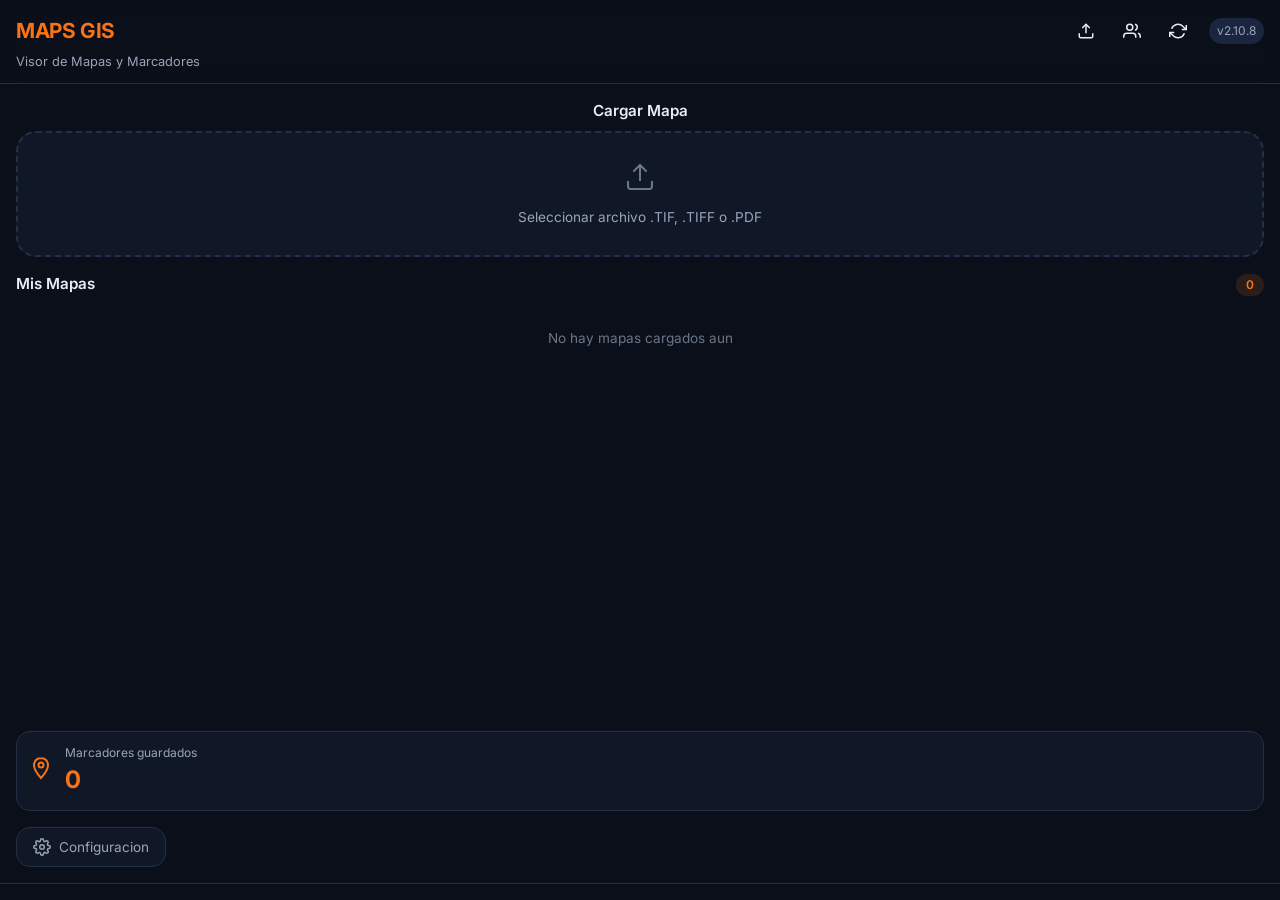
==== index.html @ 2ebc833a "v2.10.8: badge del marcador, re-estampado de foto LSM y gestion de campos desde el formulario Tres c" ====
<!DOCTYPE html>
<html lang="es">
<head>
  <meta charset="UTF-8">
  <meta name="viewport" content="width=device-width, initial-scale=1.0, maximum-scale=1.0, user-scalable=no">
  <meta name="theme-color" content="#0a0f1a">
  <meta name="apple-mobile-web-app-capable" content="yes">
  <meta name="apple-mobile-web-app-status-bar-style" content="black-translucent">
  <title>MAPS GIS - Visor de Mapas</title>

  <!-- Leaflet CSS -->
  <link rel="stylesheet" href="https://unpkg.com/leaflet@1.9.4/dist/leaflet.css" />

  <!-- Google Fonts: Inter -->
  <link rel="preconnect" href="https://fonts.googleapis.com">
  <link rel="preconnect" href="https://fonts.gstatic.com" crossorigin>
  <link rel="stylesheet" href="https://fonts.googleapis.com/css2?family=Inter:wght@300;400;500;600;700;800&display=swap">

  <!-- App CSS -->
  <link rel="stylesheet" href="css/styles.css?v=2.10.8">

  <!-- PWA Manifest -->
  <link rel="manifest" href="manifest.json">
  <link rel="icon" type="image/svg+xml" href="data:image/svg+xml,<svg xmlns='http://www.w3.org/2000/svg' viewBox='0 0 100 100'><text y='.9em' font-size='90'>🗺️</text></svg>">
  <link rel="preload" as="image" href="assets/logo_lab_chino_PNG.png?v=2.10.8">
</head>
<body>

  <!-- ==================== PANTALLA HOME ==================== -->
  <div id="home-screen" class="screen active">
    <header class="app-header">
      <div class="header-top">
        <h1>MAPS GIS</h1>
        <div class="header-actions">
          <button id="btn-sync" class="icon-btn" title="Sincronizar" style="margin-right:4px;">
            <svg viewBox="0 0 24 24" width="18" height="18" fill="none" stroke="currentColor" stroke-width="2">
              <path d="M21 15v4a2 2 0 01-2 2H5a2 2 0 01-2-2v-4"/><path d="M17 8l-5-5-5 5"/><path d="M12 3v12"/>
            </svg>
            <span id="sync-pending-badge" class="badge hidden" style="position:absolute;top:-2px;right:-2px;font-size:10px;min-width:16px;height:16px;padding:0;">0</span>
          </button>
          <button id="btn-admin" class="icon-btn" title="Admin" style="margin-right:4px;">
            <svg viewBox="0 0 24 24" width="18" height="18" fill="none" stroke="currentColor" stroke-width="2">
              <path d="M17 21v-2a4 4 0 00-4-4H5a4 4 0 00-4 4v2"/><circle cx="9" cy="7" r="4"/><path d="M23 21v-2a4 4 0 00-3-3.87M16 3.13a4 4 0 010 7.75"/>
            </svg>
          </button>
          <button id="btn-update-app" class="icon-btn" title="Actualizar aplicacion" style="margin-right:8px;">
            <svg viewBox="0 0 24 24" width="18" height="18" fill="none" stroke="currentColor" stroke-width="2">
              <path d="M23 4v6h-6"/><path d="M1 20v-6h6"/><path d="M3.51 9a9 9 0 0114.85-3.36L23 10M1 14l4.64 4.36A9 9 0 0020.49 15"/>
            </svg>
          </button>
          <span id="app-version-badge" style="font-size:0.75rem;color:var(--text-secondary);padding:4px 8px;background:var(--bg-tertiary);border-radius:999px;">v2.10.8</span>
        </div>
      </div>
      <p class="subtitle">Visor de Mapas y Marcadores</p>
    </header>

    <main class="home-content">
      <!-- Seccion de carga de archivos -->
      <section class="upload-section">
        <h2>Cargar Mapa</h2>
        <label for="map-input" class="upload-btn" id="upload-label">
          <span class="upload-icon">
            <svg viewBox="0 0 24 24" width="32" height="32" fill="none" stroke="currentColor" stroke-width="1.5">
              <path d="M21 15v4a2 2 0 01-2 2H5a2 2 0 01-2-2v-4M17 8l-5-5-5 5M12 3v12"/>
            </svg>
          </span>
          <span class="upload-text">Seleccionar archivo .TIF, .TIFF o .PDF</span>
        </label>
        <input type="file" id="map-input" accept=".tif,.tiff,.pdf" hidden>
        <div id="upload-progress" class="progress-bar hidden">
          <div class="progress-fill"></div>
          <span class="progress-text">Cargando...</span>
        </div>
      </section>

      <!-- Lista de mapas guardados -->
      <section class="maps-section">
        <div class="section-header">
          <h2>Mis Mapas</h2>
          <span id="maps-count" class="count-badge">0</span>
        </div>
        <div id="maps-list" class="maps-list">
          <p class="empty-msg">No hay mapas cargados aun</p>
        </div>
      </section>

      <!-- Resumen de marcadores -->
      <section class="summary-section">
        <div class="summary-card">
          <div class="summary-icon">
            <svg viewBox="0 0 24 24" width="24" height="24" fill="none" stroke="currentColor" stroke-width="2">
              <path d="M12 2C8.13 2 5 5.13 5 9c0 5.25 7 13 7 13s7-7.75 7-13c0-3.87-3.13-7-7-7z"/>
              <circle cx="12" cy="9" r="2.5"/>
            </svg>
          </div>
          <div class="summary-info">
            <span class="summary-label">Marcadores guardados</span>
            <span id="markers-count" class="summary-value">0</span>
          </div>
        </div>
      </section>

      <!-- Configuración Local -->
      <section class="sync-section">
        <button id="btn-config" class="btn-sync-home">
          <svg viewBox="0 0 24 24" width="18" height="18" fill="none" stroke="currentColor" stroke-width="2">
            <circle cx="12" cy="12" r="3"/>
            <path d="M19.4 15a1.65 1.65 0 00.33 1.82l.06.06a2 2 0 010 2.83 2 2 0 01-2.83 0l-.06-.06a1.65 1.65 0 00-1.82-.33 1.65 1.65 0 00-1 1.51V21a2 2 0 01-2 2 2 2 0 01-2-2v-.09A1.65 1.65 0 009 19.4a1.65 1.65 0 00-1.82.33l-.06.06a2 2 0 01-2.83 0 2 2 0 010-2.83l.06-.06A1.65 1.65 0 004.68 15a1.65 1.65 0 00-1.51-1H3a2 2 0 01-2-2 2 2 0 012-2h.09A1.65 1.65 0 004.6 9a1.65 1.65 0 00-.33-1.82l-.06-.06a2 2 0 010-2.83 2 2 0 012.83 0l.06.06A1.65 1.65 0 009 4.68a1.65 1.65 0 001-1.51V3a2 2 0 012-2 2 2 0 012 2v.09a1.65 1.65 0 001 1.51 1.65 1.65 0 001.82-.33l.06-.06a2 2 0 012.83 0 2 2 0 010 2.83l-.06.06a1.65 1.65 0 00-.33 1.82V9a1.65 1.65 0 001.51 1H21a2 2 0 012 2 2 2 0 01-2 2h-.09a1.65 1.65 0 00-1.51 1z"/>
          </svg>
          Configuracion
        </button>
      </section>
    </main>

    <footer class="app-footer">
      <span id="storage-info"></span>
    </footer>
  </div>

  <!-- ==================== PANTALLA MAPA ==================== -->
  <div id="map-screen" class="screen">
    <!-- Header del mapa -->
    <header class="map-header">
      <button id="btn-back" class="icon-btn" title="Volver">
        <svg viewBox="0 0 24 24" width="24" height="24" fill="none" stroke="currentColor" stroke-width="2">
          <path d="M19 12H5M12 19l-7-7 7-7"/>
        </svg>
      </button>
      <h2 id="map-title">Mapa</h2>
      <button id="btn-mode-toggle" class="mode-toggle" title="Cambiar modo">
        <span id="mode-label" class="mode-label">QC</span>
      </button>
      <button id="btn-tracks-panel" class="icon-btn" title="Recorridos">
        <svg viewBox="0 0 24 24" width="22" height="22" fill="none" stroke="currentColor" stroke-width="2">
          <path d="M3 17h6l3-10h9"/>
          <circle cx="6" cy="17" r="2"/>
          <circle cx="18" cy="7" r="2"/>
        </svg>
      </button>
      <button id="btn-markers-panel" class="icon-btn" title="Marcadores">
        <svg viewBox="0 0 24 24" width="22" height="22" fill="none" stroke="currentColor" stroke-width="2">
          <path d="M9 6h11M9 12h11M9 18h11M5 6h.01M5 12h.01M5 18h.01"/>
        </svg>
        <span id="marker-count-badge" class="badge hidden">0</span>
      </button>
      <span id="rotation-indicator" class="rotation-indicator hidden" title="Rotación actual">0°</span>
      <button id="btn-theme" class="icon-btn" title="Cambiar tema">
        <svg viewBox="0 0 24 24" width="22" height="22" fill="none" stroke="currentColor" stroke-width="2">
          <circle cx="12" cy="12" r="5"/><path d="M12 1v2M12 21v2M4.22 4.22l1.42 1.42M18.36 18.36l1.42 1.42M1 12h2M21 12h2M4.22 19.78l1.42-1.42M18.36 5.64l1.42-1.42"/>
        </svg>
      </button>
    </header>

    <!-- Contenedor del mapa Leaflet -->
    <div id="map-container">
      <div id="map"></div>

      <!-- Panel de coordenadas -->
      <div id="coords-panel" class="coords-panel">
        <div class="coord-row">
          <span class="coord-label">PSAD56 UTM 17S</span>
          <span id="coord-source" class="coord-source">GPS</span>
        </div>
        <div class="coord-values">
          <span id="coord-norte">N: ---</span>
          <span id="coord-este">E: ---</span>
          <span id="coord-altura">Z: ---</span>
        </div>
        <div class="coord-values coord-wgs84">
          <span id="coord-lat">Lat: ---</span>
          <span id="coord-lng">Lon: ---</span>
          <span id="coord-accuracy">Prec: ---</span>
        </div>
        <div id="track-status-text" class="track-status hidden"></div>
      </div>

      <!-- Barra de escala -->
      <div id="scale-bar" class="scale-bar"></div>

      <!-- Crosshair para ingreso preciso en medicion (movil) -->
      <div id="measurement-crosshair" class="measurement-crosshair hidden">
        <div class="crosshair-h"></div>
        <div class="crosshair-v"></div>
        <div class="crosshair-dot"></div>
      </div>

      <!-- Crosshair para colocar marcador en el centro del mapa -->
      <div id="marker-crosshair" class="measurement-crosshair hidden">
        <div class="crosshair-h"></div>
        <div class="crosshair-v"></div>
        <div class="crosshair-dot"></div>
      </div>

      <!-- Panel flotante de medicion -->
      <div id="measurement-panel" class="measurement-panel hidden">
        <div class="measurement-header">
          <span class="measurement-title">Medicion</span>
          <button id="btn-close-measurement" class="icon-btn" title="Cerrar">
            <svg viewBox="0 0 24 24" width="16" height="16" fill="none" stroke="currentColor" stroke-width="2">
              <path d="M18 6L6 18M6 6l12 12"/>
            </svg>
          </button>
        </div>
        <div class="measurement-type">
          <button id="btn-measure-distance" class="measurement-type-btn active" data-type="distance">Distancia</button>
          <button id="btn-measure-area" class="measurement-type-btn" data-type="area">Area</button>
        </div>
        <div class="measurement-result">
          <span id="measurement-value">0 m</span>
          <span id="measurement-secondary" class="measurement-secondary"></span>
        </div>
        <div class="measurement-actions">
          <button id="btn-measure-add-point" class="btn-sm btn-primary measurement-add-point" title="Agregar punto en el crosshair">Agregar</button>
          <button id="btn-measure-finish" class="btn-sm btn-primary" title="Terminar medicion">Terminar</button>
          <button id="btn-measure-undo" class="btn-sm btn-secondary" title="Deshacer ultimo punto" disabled>Deshacer</button>
          <button id="btn-measure-clear" class="btn-sm btn-secondary" title="Borrar medicion">Borrar</button>
        </div>
        <p class="measurement-hint">Toca el mapa para agregar puntos. Arrastra los puntos para ajustar. Doble tap para terminar.</p>
        <div id="measurement-points-list" class="measurement-points-list hidden"></div>
      </div>

      <!-- Barra flotante: colocar marcador en el centro (crosshair) -->
      <div id="marker-place-bar" class="marker-place-bar hidden">
        <button id="btn-place-here" class="btn-sm btn-primary" title="Colocar marcador en el centro del mapa">Colocar aquí</button>
      </div>

      <!-- Botones flotantes del mapa -->
      <div class="map-controls">
        <!-- Mi ubicacion -->
        <button id="btn-location" class="map-btn" title="Mi ubicacion">
          <svg viewBox="0 0 24 24" width="24" height="24" fill="none" stroke="currentColor" stroke-width="2">
            <circle cx="12" cy="12" r="3"/><path d="M12 2v4M12 18v4M2 12h4M18 12h4"/>
          </svg>
        </button>

        <!-- Centrar mapa -->
        <button id="btn-center" class="map-btn" title="Centrar en mapa">
          <svg viewBox="0 0 24 24" width="24" height="24" fill="none" stroke="currentColor" stroke-width="2">
            <circle cx="12" cy="12" r="10"/><circle cx="12" cy="12" r="3"/><path d="M12 2v4M12 18v4M2 12h4M18 12h4"/>
          </svg>
        </button>

        <!-- Buscar por coordenadas -->
        <button id="btn-go-to-coords" class="map-btn" title="Buscar por coordenadas">
          <svg viewBox="0 0 24 24" width="24" height="24" fill="none" stroke="currentColor" stroke-width="2">
            <circle cx="12" cy="12" r="10"/><path d="M12 8v8M8 12h8"/><circle cx="12" cy="12" r="2"/>
          </svg>
        </button>

        <!-- Medir distancia/area -->
        <button id="btn-measure" class="map-btn" title="Medir distancia o area">
          <svg viewBox="0 0 24 24" width="24" height="24" fill="none" stroke="currentColor" stroke-width="2">
            <path d="M3 6h18M3 12h18M3 18h18" opacity="0.3"/>
            <path d="M2 22L22 2"/>
            <path d="M16 2h6v6"/>
            <path d="M2 16v6h6"/>
          </svg>
        </button>

        <!-- Añadir marcador -->
        <button id="btn-add-marker" class="map-btn map-btn-primary" title="Añadir marcador">
          <svg viewBox="0 0 24 24" width="24" height="24" fill="none" stroke="currentColor" stroke-width="2">
            <path d="M12 2C8.13 2 5 5.13 5 9c0 5.25 7 13 7 13s7-7.75 7-13c0-3.87-3.13-7-7-7z"/>
            <circle cx="12" cy="9" r="2.5"/>
          </svg>
        </button>

        <!-- Exportar ZIP -->
        <button id="btn-export" class="map-btn" title="Exportar marcadores ZIP">
          <svg viewBox="0 0 24 24" width="24" height="24" fill="none" stroke="currentColor" stroke-width="2">
            <path d="M21 15v4a2 2 0 01-2 2H5a2 2 0 01-2-2v-4M7 10l5 5 5-5M12 15V3"/>
          </svg>
        </button>

        <!-- Recorridos / Tracking -->
        <button id="btn-track" class="map-btn" title="Iniciar recorrido">
          <svg viewBox="0 0 24 24" width="24" height="24" fill="none" stroke="currentColor" stroke-width="2">
            <circle cx="12" cy="12" r="3"/>
            <path d="M12 2v4M12 18v4M2 12h4M18 12h4"/>
            <path d="M3 17l5-5 4 4 8-8"/>
          </svg>
        </button>

        <!-- Calibrar mapa -->
        <button id="btn-calibrate" class="map-btn" title="Calibrar mapa" style="display:none;">
          <svg viewBox="0 0 24 24" width="24" height="24" fill="none" stroke="currentColor" stroke-width="2">
            <circle cx="12" cy="12" r="3"/>
            <path d="M12 2v3M12 19v3M2 12h3M19 12h3M4.93 4.93l2.12 2.12M16.95 16.95l2.12 2.12M4.93 19.07l2.12-2.12M16.95 7.05l2.12-2.12"/>
          </svg>
        </button>

        <!-- Resetear rotación visual -->
        <button id="btn-reset-rotation" class="map-btn" title="Volver al norte (0°)">
          <svg viewBox="0 0 24 24" width="24" height="24" fill="none" stroke="currentColor" stroke-width="2">
            <path d="M12 2L12 12M12 2L8 6M12 2L16 6" stroke-linecap="round" stroke-linejoin="round"/>
            <circle cx="12" cy="12" r="9"/>
          </svg>
        </button>
      </div>
    </div>
  </div>

  <!-- ==================== PANEL LATERAL DE MARCADORES ==================== -->
  <div id="markers-panel" class="side-panel hidden">
    <div class="panel-header">
      <h3>Marcadores</h3>
      <button id="btn-close-panel" class="icon-btn">
        <svg viewBox="0 0 24 24" width="24" height="24" fill="none" stroke="currentColor" stroke-width="2">
          <path d="M18 6L6 18M6 6l12 12"/>
        </svg>
      </button>
    </div>

    <!-- Buscador -->
    <div class="panel-search">
      <input type="text" id="marker-search" placeholder="Buscar marcador..." autocomplete="off">
    </div>

    <!-- Lista de marcadores -->
    <div id="markers-list-container" class="panel-content">
      <p class="empty-msg">No hay marcadores guardados</p>
    </div>

    <!-- Acciones del panel -->
    <div class="panel-actions">
      <button id="btn-export-panel" class="btn-full">
        <svg viewBox="0 0 24 24" width="18" height="18" fill="none" stroke="currentColor" stroke-width="2">
          <path d="M21 15v4a2 2 0 01-2 2H5a2 2 0 01-2-2v-4M7 10l5 5 5-5M12 15V3"/>
        </svg>
        Exportar ZIP
      </button>
    </div>
  </div>

  <!-- ==================== PANEL LATERAL DE RECORRIDOS ==================== -->
  <div id="tracks-panel" class="side-panel hidden">
    <div class="panel-header">
      <h3>Recorridos</h3>
      <button id="btn-close-tracks-panel" class="icon-btn">
        <svg viewBox="0 0 24 24" width="24" height="24" fill="none" stroke="currentColor" stroke-width="2">
          <path d="M18 6L6 18M6 6l12 12"/>
        </svg>
      </button>
    </div>

    <!-- Lista de recorridos -->
    <div id="tracks-list-container" class="panel-content">
      <p class="empty-msg">No hay recorridos guardados</p>
    </div>

    <!-- Acciones del panel -->
    <div class="panel-actions">
      <p class="track-hint">Los recorridos se guardan localmente y no se sincronizan.</p>
    </div>
  </div>

  <!-- ==================== MODALES ==================== -->

  <!-- Modal para crear/editar marcador -->
  <div id="marker-modal" class="modal hidden">
    <div class="modal-content">
      <h3 id="marker-modal-title">Nuevo Marcador</h3>
      <p id="marker-coords-display"></p>

      <div class="form-group autocomplete-wrap">
        <label for="marker-name">Nombre *</label>
        <input type="text" id="marker-name" placeholder="Nombre del punto" maxlength="50" autocomplete="off">
        <ul id="marker-name-suggestions" class="autocomplete-list hidden"></ul>
      </div>

      <div class="form-group">
        <label for="marker-description">Descripcion</label>
        <textarea id="marker-description" placeholder="Notas u observaciones..." maxlength="200" rows="3"></textarea>
      </div>

      <div class="form-group">
        <label>Categoria</label>
        <div id="category-selector" class="category-selector">
          <button class="category-btn active" data-color="red" title="Rojo">
            <span class="cat-dot" style="background:#ef4444;"></span>
          </button>
          <button class="category-btn" data-color="blue" title="Azul">
            <span class="cat-dot" style="background:#3b82f6;"></span>
          </button>
          <button class="category-btn" data-color="green" title="Verde">
            <span class="cat-dot" style="background:#4caf50;"></span>
          </button>
          <button class="category-btn" data-color="yellow" title="Amarillo">
            <span class="cat-dot" style="background:#f59e0b;"></span>
          </button>
          <button class="category-btn" data-color="orange" title="Naranja">
            <span class="cat-dot" style="background:#f97316;"></span>
          </button>
          <button class="category-btn" data-color="purple" title="Morado">
            <span class="cat-dot" style="background:#a78bfa;"></span>
          </button>
        </div>
      </div>

      <div class="form-group">
        <label>Fotos (max. 2)</label>
        <div class="photo-section">
          <div class="photo-grid" id="photo-grid">
            <!-- Las fotos se insertan aquí dinamicamente -->
          </div>
          <button type="button" id="btn-add-photo" class="btn-photo">
            <svg viewBox="0 0 24 24" width="18" height="18" fill="none" stroke="currentColor" stroke-width="2">
              <path d="M23 19a2 2 0 01-2 2H3a2 2 0 01-2-2V8a2 2 0 012-2h4l2-3h6l2 3h4a2 2 0 012 2z"/>
              <circle cx="12" cy="13" r="4"/>
            </svg>
            Tomar o subir foto
          </button>
          <input type="file" id="photo-input" accept="image/*" capture="environment" hidden>
        </div>
      </div>

      <div class="modal-actions">
        <button id="btn-cancel-marker" class="btn-secondary">Cancelar</button>
        <button id="btn-save-marker" class="btn-primary">Guardar</button>
      </div>
    </div>
  </div>

  <!-- Modal detalle de marcador -->
  <div id="marker-detail-modal" class="modal hidden">
    <div class="modal-content">
      <div class="detail-header">
        <div id="detail-marker-icon" class="detail-icon"></div>
        <div>
          <h3 id="detail-marker-name"></h3>
          <span id="detail-marker-date" class="detail-date"></span>
        </div>
      </div>

      <div class="detail-body">
        <div class="detail-row">
          <span class="detail-label">Categoria</span>
          <span id="detail-marker-category"></span>
        </div>
        <div class="detail-row">
          <span class="detail-label">Norte (PSAD56)</span>
          <span id="detail-marker-norte" class="detail-value"></span>
        </div>
        <div class="detail-row">
          <span class="detail-label">Este (PSAD56)</span>
          <span id="detail-marker-este" class="detail-value"></span>
        </div>
        <div class="detail-row">
          <span class="detail-label">Latitud (WGS84)</span>
          <span id="detail-marker-lat" class="detail-value"></span>
        </div>
        <div class="detail-row">
          <span class="detail-label">Longitud (WGS84)</span>
          <span id="detail-marker-lng" class="detail-value"></span>
        </div>
        <div id="detail-description-row" class="detail-row detail-description">
          <span class="detail-label">Descripcion</span>
          <p id="detail-marker-description"></p>
        </div>
        <div id="detail-photos-row" class="detail-row detail-photos">
          <span class="detail-label">Fotos</span>
          <div id="detail-marker-photos" class="detail-photo-grid"></div>
        </div>
      </div>

      <div class="modal-actions">
        <button id="btn-edit-marker" class="btn-secondary">Editar</button>
        <button id="btn-delete-marker" class="btn-primary btn-danger">Eliminar</button>
        <button id="btn-close-detail" class="btn-primary">Cerrar</button>
      </div>
    </div>
  </div>

  <!-- Modal preview de foto recien tomada -->
  <div id="photo-preview-modal" class="modal hidden">
    <div class="modal-content modal-photo-preview">
      <div class="photo-preview-header">
        <h3 id="photo-preview-title">Vista previa</h3>
        <button id="btn-close-photo-preview" class="icon-btn">
          <svg viewBox="0 0 24 24" width="24" height="24" fill="none" stroke="currentColor" stroke-width="2">
            <path d="M18 6L6 18M6 6l12 12"/>
          </svg>
        </button>
      </div>
      <div class="photo-preview-body">
        <img id="photo-preview-img" src="" alt="Vista previa">
      </div>
      <div class="photo-preview-actions">
        <button id="btn-delete-photo-preview" class="btn-primary btn-danger">Eliminar</button>
        <button id="btn-retake-photo-preview" class="btn-secondary">Retomar</button>
        <button id="btn-accept-photo-preview" class="btn-primary">Aceptar</button>
      </div>
    </div>
  </div>

  <!-- Modal de confirmacion para eliminar mapa -->
  <div id="delete-map-modal" class="modal hidden">
    <div class="modal-content">
      <h3>Eliminar Mapa</h3>
      <p id="delete-map-msg">Estas seguro de eliminar este mapa?</p>
      <div class="modal-actions">
        <button id="btn-cancel-delete" class="btn-secondary">Cancelar</button>
        <button id="btn-confirm-delete" class="btn-primary btn-danger">Eliminar</button>
      </div>
    </div>
  </div>

  <!-- Modal de georreferenciacion de PDF -->
  <div id="georef-modal" class="modal hidden">
    <div class="modal-content modal-georef">
      <h3>Georreferenciar PDF</h3>
      <p class="georef-info" id="georef-info-text">Se intentaran detectar las coordenadas automaticamente. Si no se detectan, ingresa las coordenadas de las 4 esquinas.</p>

      <!-- Preview del PDF -->
      <div id="pdf-preview-container" class="pdf-preview">
        <canvas id="pdf-preview-canvas"></canvas>
      </div>

      <!-- Coordenadas de esquinas -->
      <div class="georef-grid">
        <div class="georef-corner">
          <span class="corner-label">Esquina Superior Izquierda</span>
          <div class="coord-inputs">
            <input type="number" id="georef-tl-e" placeholder="Este (E)" step="any">
            <input type="number" id="georef-tl-n" placeholder="Norte (N)" step="any">
          </div>
        </div>
        <div class="georef-corner">
          <span class="corner-label">Esquina Superior Derecha</span>
          <div class="coord-inputs">
            <input type="number" id="georef-tr-e" placeholder="Este (E)" step="any">
            <input type="number" id="georef-tr-n" placeholder="Norte (N)" step="any">
          </div>
        </div>
        <div class="georef-corner">
          <span class="corner-label">Esquina Inferior Izquierda</span>
          <div class="coord-inputs">
            <input type="number" id="georef-bl-e" placeholder="Este (E)" step="any">
            <input type="number" id="georef-bl-n" placeholder="Norte (N)" step="any">
          </div>
        </div>
        <div class="georef-corner">
          <span class="corner-label">Esquina Inferior Derecha</span>
          <div class="coord-inputs">
            <input type="number" id="georef-br-e" placeholder="Este (E)" step="any">
            <input type="number" id="georef-br-n" placeholder="Norte (N)" step="any">
          </div>
        </div>
      </div>

      <!-- CRS selector -->
      <div class="form-group">
        <label>Sistema de coordenadas de entrada</label>
        <select id="georef-crs" class="crs-select">
          <option value="EPSG:24877" selected>PSAD56 UTM 17S (EPSG:24877)</option>
          <option value="EPSG:4326">WGS84 Lat/Lon (EPSG:4326)</option>
        </select>
      </div>

      <!-- Datum selector -->
      <div class="form-group">
        <label>Datum de coordenadas geográficas (lat/lon)</label>
        <select id="georef-datum" class="crs-select">
          <option value="auto" selected>Automático (según PDF)</option>
          <option value="WGS84">WGS84</option>
          <option value="PSAD56">PSAD56 (geográfico)</option>
        </select>
        <small class="form-help">Si el PDF parece desfasado respecto a Avenza, prueba cambiar a PSAD56.</small>
      </div>

      <div class="modal-actions">
        <button id="btn-cancel-georef" class="btn-secondary">Cancelar</button>
        <button id="btn-apply-georef" class="btn-primary">Aplicar y Cargar</button>
      </div>
    </div>
  </div>

  <!-- Modal de exportacion ZIP -->
  <div id="export-modal" class="modal hidden">
    <div class="modal-content">
      <h3>Exportar Marcadores</h3>
      <p class="export-info">Selecciona el rango de fechas a exportar. Se generara un ZIP con un Excel y las fotos.</p>

      <div class="form-group">
        <label class="export-option">
          <input type="radio" name="export-type" value="today" checked>
          <span>Solo los de hoy (<span id="export-today-date"></span>)</span>
        </label>
        <label class="export-option">
          <input type="radio" name="export-type" value="range">
          <span>Rango de fechas</span>
        </label>
      </div>

      <div id="export-range-fields" class="export-range hidden">
        <div class="form-group">
          <label for="export-date-from">Desde</label>
          <input type="date" id="export-date-from">
        </div>
        <div class="form-group">
          <label for="export-date-to">Hasta</label>
          <input type="date" id="export-date-to">
        </div>
      </div>

      <div class="export-summary" id="export-summary">
        <span id="export-count">0</span> marcadores encontrados
      </div>

      <div class="modal-actions">
        <button id="btn-cancel-export" class="btn-secondary">Cancelar</button>
        <button id="btn-confirm-export" class="btn-primary">Exportar ZIP</button>
      </div>
    </div>
  </div>

  <!-- ==================== MODAL SELECCION TIPO DE MARCADOR ==================== -->
  <div id="marker-type-modal" class="modal hidden">
    <div class="modal-content">
      <h3>Tipo de Marcador</h3>
      <p class="type-info">Selecciona el tipo de marcador que deseas agregar</p>
      <div class="marker-type-selector">
        <button id="btn-type-qc" class="marker-type-card">
          <span class="type-icon">
            <svg viewBox="0 0 24 24" width="32" height="32" fill="none" stroke="currentColor" stroke-width="1.5">
              <path d="M12 2C8.13 2 5 5.13 5 9c0 5.25 7 13 7 13s7-7.75 7-13c0-3.87-3.13-7-7-7z"/>
              <circle cx="12" cy="9" r="2.5"/>
            </svg>
          </span>
          <span class="type-title">QC</span>
          <span class="type-desc">Control de Calidad</span>
        </button>
        <button id="btn-type-lsm" class="marker-type-card">
          <span class="type-icon">
            <svg viewBox="0 0 24 24" width="32" height="32" fill="none" stroke="currentColor" stroke-width="1.5">
              <path d="M14 2H6a2 2 0 00-2 2v16a2 2 0 002 2h12a2 2 0 002-2V8zM14 2v6h6"/>
              <path d="M16 13H8M16 17H8M10 9H8"/>
            </svg>
          </span>
          <span class="type-title">LSM</span>
          <span class="type-desc">Laboratorio de Suelos y Materiales</span>
        </button>
      </div>
      <div class="modal-actions">
        <button id="btn-cancel-type" class="btn-secondary">Cancelar</button>
      </div>
    </div>
  </div>

  <!-- ==================== MODAL SELECCION DE COLOCACION DE MARCADOR ==================== -->
  <div id="marker-placement-modal" class="modal hidden">
    <div class="modal-content">
      <h3>Colocar marcador</h3>
      <p class="type-info">¿Dónde deseas colocar el marcador?</p>
      <div class="marker-type-selector">
        <button id="btn-place-crosshair" class="marker-type-card">
          <span class="type-icon">
            <svg viewBox="0 0 24 24" width="32" height="32" fill="none" stroke="currentColor" stroke-width="1.5">
              <circle cx="12" cy="12" r="7"/>
              <path d="M12 2v4M12 18v4M2 12h4M18 12h4"/>
            </svg>
          </span>
          <span class="type-title">Crosshair</span>
          <span class="type-desc">Mover el mapa y colocar en el centro</span>
        </button>
        <button id="btn-place-gps" class="marker-type-card">
          <span class="type-icon">
            <svg viewBox="0 0 24 24" width="32" height="32" fill="none" stroke="currentColor" stroke-width="1.5">
              <path d="M12 2C8.13 2 5 5.13 5 9c0 5.25 7 13 7 13s7-7.75 7-13c0-3.87-3.13-7-7-7z"/>
              <circle cx="12" cy="9" r="2.5"/>
            </svg>
          </span>
          <span class="type-title">Mi ubicación</span>
          <span class="type-desc">Usar la posición GPS actual</span>
        </button>
      </div>
      <div class="modal-actions">
        <button id="btn-cancel-placement" class="btn-secondary">Cancelar</button>
      </div>
    </div>
  </div>

  <!-- ==================== MODAL BUSCAR POR COORDENADAS ==================== -->
  <div id="go-to-coords-modal" class="modal hidden">
    <div class="modal-content">
      <h3>Buscar Punto</h3>
      <p class="type-info">Ingresa coordenadas PSAD56 (EPSG:24877) para ubicar un punto</p>
      <div class="form-group">
        <label for="goto-norte">Norte (m)</label>
        <input type="number" id="goto-norte" placeholder="9605912" step="1" inputmode="decimal">
      </div>
      <div class="form-group">
        <label for="goto-este">Este (m)</label>
        <input type="number" id="goto-este" placeholder="780401" step="1" inputmode="decimal">
      </div>
      <div class="form-group">
        <label>Tipo de marcador</label>
        <div class="goto-type-selector">
          <button id="btn-goto-qc" class="goto-type-btn active" data-type="qc">QC</button>
          <button id="btn-goto-lsm" class="goto-type-btn" data-type="lsm">LSM</button>
        </div>
      </div>
      <div class="modal-actions">
        <button id="btn-cancel-goto" class="btn-secondary">Cancelar</button>
        <button id="btn-confirm-goto" class="btn-primary">Buscar</button>
      </div>
    </div>
  </div>

  <!-- ==================== MODAL LOGIN LSM ==================== -->
  <div id="lsm-login-modal" class="modal hidden">
    <div class="modal-content">
      <h3>Acceso LSM</h3>
      <p class="login-info">Ingresa tu identificador para registrar muestras</p>
      <div class="form-group">
        <label for="lsm-nickname">Nickname</label>
        <input type="text" id="lsm-nickname" placeholder="Tu nombre de usuario" maxlength="30" autocomplete="off">
      </div>
      <div class="form-group">
        <label for="lsm-password">Contrasena</label>
        <input type="password" id="lsm-password" placeholder="Contrasena" maxlength="10" value="354">
      </div>
      <div class="modal-actions">
        <button id="btn-cancel-lsm-login" class="btn-secondary">Cancelar</button>
        <button id="btn-confirm-lsm-login" class="btn-primary">Ingresar</button>
      </div>
    </div>
  </div>

  <!-- ==================== MODAL MARCADOR LSM ==================== -->
  <div id="lsm-marker-modal" class="modal hidden">
    <div class="modal-content modal-lsm">
      <h3 id="lsm-modal-title">Nueva Muestra LSM</h3>
      <p id="lsm-coords-display"></p>

      <div class="form-group">
        <label for="lsm-semana-laboratorio">Semana Laboratorio</label>
        <input type="text" id="lsm-semana-laboratorio" placeholder="Ej: 2619" readonly>
      </div>

      <div class="form-group">
        <div class="form-label-row">
          <label for="lsm-tipo-material">Tipo de Material</label>
          <button type="button" class="btn-manage-field" data-config-key="tipo_material" title="Gestionar opciones" aria-label="Gestionar opciones de Tipo de Material">
            <svg viewBox="0 0 24 24" width="14" height="14" fill="none" stroke="currentColor" stroke-width="2"><path d="M12 20h9"></path><path d="M16.5 3.5a2.121 2.121 0 013 3L7 19l-4 1 1-4 12.5-12.5z"></path></svg>
          </button>
        </div>
        <select id="lsm-tipo-material" class="crs-select"></select>
      </div>

      <div class="form-group autocomplete-wrap">
        <label for="lsm-nombre-muestra">Nombre de Muestra *</label>
        <input type="text" id="lsm-nombre-muestra" placeholder="Nombre de la muestra" maxlength="50" autocomplete="off">
        <ul id="lsm-name-suggestions" class="autocomplete-list hidden"></ul>
      </div>

      <div class="form-group">
        <div class="form-label-row">
          <label for="lsm-localizacion">Localizacion</label>
          <button type="button" class="btn-manage-field" data-config-key="localizacion" title="Gestionar opciones" aria-label="Gestionar opciones de Localizacion">
            <svg viewBox="0 0 24 24" width="14" height="14" fill="none" stroke="currentColor" stroke-width="2"><path d="M12 20h9"></path><path d="M16.5 3.5a2.121 2.121 0 013 3L7 19l-4 1 1-4 12.5-12.5z"></path></svg>
          </button>
        </div>
        <select id="lsm-localizacion" class="crs-select"></select>
      </div>

      <div class="form-group">
        <div class="form-label-row">
          <label for="lsm-fuente">Fuente</label>
          <button type="button" class="btn-manage-field" data-config-key="fuente" title="Gestionar opciones" aria-label="Gestionar opciones de Fuente">
            <svg viewBox="0 0 24 24" width="14" height="14" fill="none" stroke="currentColor" stroke-width="2"><path d="M12 20h9"></path><path d="M16.5 3.5a2.121 2.121 0 013 3L7 19l-4 1 1-4 12.5-12.5z"></path></svg>
          </button>
        </div>
        <select id="lsm-fuente" class="crs-select"></select>
      </div>

      <div class="form-group">
        <div class="form-label-row">
          <label>Ensayos</label>
          <button type="button" class="btn-manage-field" data-config-key="ensayos" title="Gestionar opciones" aria-label="Gestionar opciones de Ensayos">
            <svg viewBox="0 0 24 24" width="14" height="14" fill="none" stroke="currentColor" stroke-width="2"><path d="M12 20h9"></path><path d="M16.5 3.5a2.121 2.121 0 013 3L7 19l-4 1 1-4 12.5-12.5z"></path></svg>
          </button>
        </div>
        <div id="lsm-ensayos-group" class="checkbox-group"></div>
      </div>

      <div class="form-group">
        <label>Categoria</label>
        <div id="lsm-category-selector" class="category-selector">
          <button class="category-btn active" data-color="red" title="Rojo">
            <span class="cat-dot" style="background:#ef4444;"></span>
          </button>
          <button class="category-btn" data-color="blue" title="Azul">
            <span class="cat-dot" style="background:#3b82f6;"></span>
          </button>
          <button class="category-btn" data-color="green" title="Verde">
            <span class="cat-dot" style="background:#4caf50;"></span>
          </button>
          <button class="category-btn" data-color="yellow" title="Amarillo">
            <span class="cat-dot" style="background:#f59e0b;"></span>
          </button>
          <button class="category-btn" data-color="orange" title="Naranja">
            <span class="cat-dot" style="background:#f97316;"></span>
          </button>
          <button class="category-btn" data-color="purple" title="Morado">
            <span class="cat-dot" style="background:#a78bfa;"></span>
          </button>
        </div>
      </div>

      <div class="form-group">
        <label>Fotos (max. 2)</label>
        <div class="photo-section">
          <div class="photo-grid" id="lsm-photo-grid"></div>
          <button type="button" id="btn-lsm-add-photo" class="btn-photo">
            <svg viewBox="0 0 24 24" width="18" height="18" fill="none" stroke="currentColor" stroke-width="2">
              <path d="M23 19a2 2 0 01-2 2H3a2 2 0 01-2-2V8a2 2 0 012-2h4l2-3h6l2 3h4a2 2 0 012 2z"/>
              <circle cx="12" cy="13" r="4"/>
            </svg>
            Tomar o subir foto
          </button>
          <input type="file" id="lsm-photo-input" accept="image/*" capture="environment" hidden>
        </div>
      </div>

      <div class="modal-actions">
        <button id="btn-cancel-lsm-marker" class="btn-secondary">Cancelar</button>
        <button id="btn-save-lsm-marker" class="btn-primary">Guardar</button>
      </div>
    </div>
  </div>

  <!-- ==================== MODAL NOMBRE DE RECORRIDO ==================== -->
  <div id="track-name-modal" class="modal hidden">
    <div class="modal-content">
      <h3>Nuevo recorrido</h3>
      <p class="login-info">Ingresa un nombre para identificar el recorrido.</p>
      <div class="form-group">
        <label for="track-name-input">Nombre del recorrido</label>
        <input type="text" id="track-name-input" placeholder="Ej: Inspeccion DRT" maxlength="50" autocomplete="off">
      </div>
      <div class="modal-actions">
        <button id="btn-cancel-track-name" class="btn-secondary">Cancelar</button>
        <button id="btn-confirm-track-name" class="btn-primary">Iniciar</button>
      </div>
    </div>
  </div>

  <!-- ==================== MODAL SETUP DISPOSITIVO ==================== -->
  <div id="device-setup-modal" class="modal hidden">
    <div class="modal-content">
      <h3>Bienvenido a MAPS GIS</h3>
      <p class="login-info">Ingresa un nombre para identificar este dispositivo. Solo se pedira una vez.</p>
      <div class="form-group">
        <label for="device-name-input">Nombre del dispositivo / Usuario</label>
        <input type="text" id="device-name-input" placeholder="Ej: Juan Perez, Tablet-01" maxlength="30" autocomplete="off">
      </div>
      <div class="modal-actions">
        <button id="btn-save-device-name" class="btn-primary">Guardar y continuar</button>
      </div>
    </div>
  </div>

  <!-- ==================== MODAL LOGIN ADMIN ==================== -->
  <div id="admin-login-modal" class="modal hidden">
    <div class="modal-content">
      <h3>Acceso Admin</h3>
      <p class="login-info">Ingresa la contrasena de administrador</p>
      <div class="form-group">
        <label for="admin-password">Contrasena</label>
        <input type="password" id="admin-password" placeholder="Contrasena" maxlength="20" autocomplete="off">
      </div>
      <div class="modal-actions">
        <button id="btn-cancel-admin-login" class="btn-secondary">Cancelar</button>
        <button id="btn-confirm-admin-login" class="btn-primary">Ingresar</button>
      </div>
    </div>
  </div>

  <!-- ==================== MODAL PANEL ADMIN ==================== -->
  <div id="admin-panel-modal" class="modal hidden">
    <div class="modal-content modal-admin">
      <div class="admin-panel-header">
        <h3>Panel de Administracion</h3>
        <div class="admin-panel-actions">
          <button id="btn-admin-refresh" class="icon-btn" title="Recargar datos">
            <svg viewBox="0 0 24 24" width="20" height="20" fill="none" stroke="currentColor" stroke-width="2">
              <path d="M23 4v6h-6M1 20v-6h6"/><path d="M3.51 9a9 9 0 0114.85-3.36L23 10M1 14l4.64 4.36A9 9 0 0020.49 15"/>
            </svg>
          </button>
          <button id="btn-admin-export" class="icon-btn" title="Exportar Excel">
            <svg viewBox="0 0 24 24" width="20" height="20" fill="none" stroke="currentColor" stroke-width="2">
              <path d="M21 15v4a2 2 0 01-2 2H5a2 2 0 01-2-2v-4M7 10l5 5 5-5M12 15V3"/>
            </svg>
          </button>
          <button id="btn-admin-reset" class="icon-btn" title="Vaciar base de datos" style="color:#ef4444;">
            <svg viewBox="0 0 24 24" width="20" height="20" fill="none" stroke="currentColor" stroke-width="2">
              <path d="M3 6h18M19 6v14a2 2 0 01-2 2H7a2 2 0 01-2-2V6m3 0V4a2 2 0 012-2h4a2 2 0 012 2v2"/>
            </svg>
          </button>
          <button id="btn-admin-logout" class="icon-btn" title="Cerrar sesion">
            <svg viewBox="0 0 24 24" width="20" height="20" fill="none" stroke="currentColor" stroke-width="2">
              <path d="M9 21H5a2 2 0 01-2-2V5a2 2 0 012-2h4M16 17l5-5-5-5M21 12H9"/>
            </svg>
          </button>
          <button id="btn-close-admin-panel" class="icon-btn" title="Cerrar">
            <svg viewBox="0 0 24 24" width="24" height="24" fill="none" stroke="currentColor" stroke-width="2">
              <path d="M18 6L6 18M6 6l12 12"/>
            </svg>
          </button>
        </div>
      </div>

      <div class="admin-tabs">
        <button class="admin-tab-btn active" data-tab="mapa">Mapa</button>
        <button class="admin-tab-btn" data-tab="tabla">Tabla</button>
      </div>

      <!-- Tab Mapa -->
      <div class="admin-tab-content" data-tab="mapa">
        <div class="admin-map-selector" style="display:flex;gap:8px;margin-bottom:12px;">
          <select id="admin-map-select" class="crs-select" style="flex:1;">
            <option value="">-- Seleccionar mapa --</option>
          </select>
          <button id="btn-admin-load-map" class="btn-primary btn-sm">Cargar</button>
        </div>
        <div id="admin-map-container" style="height:50vh;border-radius:12px;margin-bottom:12px;"></div>
        <div class="admin-status"><span id="admin-map-count">0 puntos</span></div>
      </div>

      <!-- Tab Tabla -->
      <div class="admin-tab-content hidden" data-tab="tabla">
        <div class="admin-filters">
          <select id="admin-filter-type" class="crs-select" style="width:auto;">
            <option value="all">Todos</option>
            <option value="qc">QC</option>
            <option value="lsm">LSM</option>
          </select>
          <select id="admin-filter-user" class="crs-select" style="flex:1;min-width:140px;">
            <option value="">Todos los usuarios</option>
          </select>
          <div class="admin-filter-dates" style="display:flex;gap:6px;align-items:center;">
            <input type="date" id="admin-filter-date-from" title="Desde">
            <span style="color:var(--text-muted);font-size:0.8rem;">-</span>
            <input type="date" id="admin-filter-date-to" title="Hasta">
          </div>
          <label style="display:flex;align-items:center;gap:6px;white-space:nowrap;font-size:0.8rem;">
            <input type="checkbox" id="admin-filter-deleted"> Ver eliminados
          </label>
        </div>

        <div class="admin-mass-actions hidden" id="admin-mass-actions">
          <span id="admin-selected-count">0 seleccionados</span>
          <button id="btn-admin-export-selected" class="btn-primary btn-sm">Exportar seleccionados</button>
        </div>

        <div class="admin-table-wrapper">
          <table class="admin-table">
            <thead>
              <tr>
                <th style="width:36px;text-align:center;"><input type="checkbox" id="admin-select-all" title="Seleccionar todos visibles"></th>
                <th>Tipo</th>
                <th>Nombre</th>
                <th>Usuario</th>
                <th>Fecha</th>
                <th>Estado</th>
                <th>Coords</th>
              </tr>
            </thead>
            <tbody id="admin-table-body"></tbody>
          </table>
        </div>
        <div id="admin-detail-panel" class="admin-detail-panel">
          <p class="empty-msg">Selecciona un registro para ver detalles</p>
        </div>
      </div>
    </div>
  </div>

  <!-- ==================== MODAL CONFIGURACION (LOCAL) ==================== -->
  <div id="config-modal" class="modal hidden">
    <div class="modal-content modal-config">
      <div class="config-header">
        <h3>Configuracion</h3>
        <button id="btn-close-config" class="icon-btn">
          <svg viewBox="0 0 24 24" width="24" height="24" fill="none" stroke="currentColor" stroke-width="2">
            <path d="M18 6L6 18M6 6l12 12"/>
          </svg>
        </button>
      </div>
      <div class="config-stamp-section" id="config-stamp-section">
        <h4>Estampado de fotos LSM</h4>
        <div class="stamp-preview-wrap">
          <canvas id="stamp-preview-canvas" width="300" height="120"></canvas>
        </div>
        <div class="stamp-test-camera-row">
          <button type="button" id="btn-test-stamp-camera" class="btn-secondary btn-sm">
            <svg viewBox="0 0 24 24" width="16" height="16" fill="none" stroke="currentColor" stroke-width="2">
              <path d="M23 19a2 2 0 01-2 2H3a2 2 0 01-2-2V8a2 2 0 012-2h4l2-3h6l2 3h4a2 2 0 012 2z"/>
              <circle cx="12" cy="13" r="4"/>
            </svg>
            Probar con camara
          </button>
          <input type="file" id="test-stamp-photo-input" accept="image/*" capture="environment" hidden>
        </div>

        <div class="stamp-control">
          <label for="stamp-logo-size">Tamaño del logo (px)</label>
          <div class="stamp-control-row">
            <input type="range" id="stamp-logo-size" min="15" max="150" step="1" value="25">
            <input type="number" id="stamp-logo-size-number" min="15" max="150" value="25">
          </div>
        </div>

        <div class="stamp-control">
          <label for="stamp-font-size">Tamaño de fuente base (px)</label>
          <div class="stamp-control-row">
            <input type="range" id="stamp-font-size" min="12" max="80" step="1" value="30">
            <input type="number" id="stamp-font-size-number" min="12" max="80" value="30">
          </div>
        </div>
      </div>

      <div class="config-sections" id="config-sections"></div>
    </div>
  </div>

  <!-- Editor de opciones invocado desde el propio formulario LSM.
       Debe quedar despues de #lsm-marker-modal en el DOM para pintarse encima. -->
  <div id="inline-config-modal" class="modal hidden">
    <div class="modal-content modal-inline-config">
      <div class="config-header">
        <h3 id="inline-config-title">Gestionar opciones</h3>
        <button class="icon-btn" id="btn-close-inline-config" aria-label="Cerrar">
          <svg viewBox="0 0 24 24" width="24" height="24" fill="none" stroke="currentColor" stroke-width="2">
            <path d="M18 6L6 18M6 6l12 12"/>
          </svg>
        </button>
      </div>
      <div class="config-tag-list" id="inline-config-tag-list"></div>
      <div class="config-input-row">
        <input type="text" id="inline-config-input" placeholder="Nueva opcion..." maxlength="50" autocomplete="off">
        <button class="btn-add-config" id="btn-inline-config-add">Agregar</button>
      </div>
      <div class="modal-actions">
        <button class="btn-primary" id="btn-done-inline-config">Listo</button>
      </div>
    </div>
  </div>

  <!-- Toast de notificaciones -->
  <div id="toast" class="toast hidden"></div>

  <!-- ==================== SCRIPTS ==================== -->

  <!-- Leaflet JS -->
  <script defer src="https://unpkg.com/leaflet@1.9.4/dist/leaflet.js"></script>
  <script defer src="js/leaflet-rotate.js?v=2.10.8"></script>
  <script defer src="js/leaflet-rotate-patches.js?v=2.10.8"></script>

  <!-- Proj4js -->
  <script defer src="https://unpkg.com/proj4@2.9.2/dist/proj4.js"></script>

  <!-- GeoTIFF.js -->
  <script defer src="https://cdn.jsdelivr.net/npm/geotiff@2.1.3/dist-browser/geotiff.min.js"></script>

  <!-- GeoRaster -->
  <script defer src="https://cdn.jsdelivr.net/npm/georaster@1.6.0/dist/georaster.browser.bundle.min.js"></script>

  <!-- GeoRaster Layer for Leaflet -->
  <script defer src="https://cdn.jsdelivr.net/npm/georaster-layer-for-leaflet@3.10.0/dist/georaster-layer-for-leaflet.min.js"></script>

  <!-- PDF.js -->
  <script defer src="https://unpkg.com/pdfjs-dist@3.11.174/build/pdf.min.js"></script>

  <!-- SheetJS (Excel export) -->
  <script defer src="https://cdn.sheetjs.com/xlsx-0.20.1/package/dist/xlsx.full.min.js"></script>

  <!-- JSZip (ZIP export) -->
  <script defer src="https://cdnjs.cloudflare.com/ajax/libs/jszip/3.10.1/jszip.min.js"></script>

  <!-- FileSaver (Downloads) -->
  <script defer src="https://cdnjs.cloudflare.com/ajax/libs/FileSaver.js/2.0.5/FileSaver.min.js"></script>

  <!-- Piexif (EXIF read/write for stamped photos) -->
  <script defer src="https://cdn.jsdelivr.net/npm/piexifjs@1.0.6/piexif.min.js"></script>

  <!-- Storage Module (IndexedDB) -->
  <script defer src="js/storage.js?v=2.10.8"></script>

  <!-- PDF Processor -->
  <script defer src="js/pdf-processor.js?v=2.10.8"></script>

  <!-- App Main Logic -->
  <script defer src="js/app.js?v=2.10.8"></script>

  <!-- Sync Manager (Offline-first Supabase sync) -->
  <script defer src="js/sync-manager.js?v=2.10.8"></script>

  <!-- Admin Manager (Remote admin panel) -->
  <script defer src="js/admin-manager.js?v=2.10.8"></script>

  <!-- Service Worker Registration with forced updates -->
  <script>
    (function() {
      if (!('serviceWorker' in navigator)) return;

      let refreshing = false;

      // Detect when a new service worker takes control and reload the page
      navigator.serviceWorker.addEventListener('controllerchange', function() {
        if (refreshing) return;
        refreshing = true;
        console.log('[App] New service worker activated, reloading...');
        window.location.reload();
      });

      window.addEventListener('load', function() {
        navigator.serviceWorker.register('./sw.js')
          .then(function(reg) {
            console.log('[App] SW registered:', reg.scope);

            // Check for updates immediately
            reg.update();

            // If there's a waiting worker, force it to activate
            if (reg.waiting) {
              console.log('[App] SW waiting, forcing activation...');
              reg.waiting.postMessage({ type: 'SKIP_WAITING' });
              return;
            }

            // If there's an installing worker, wait for it to be ready
            if (reg.installing) {
              console.log('[App] SW installing...');
              trackInstalling(reg.installing);
              return;
            }

            // Listen for new updates
            reg.addEventListener('updatefound', function() {
              console.log('[App] SW update found');
              trackInstalling(reg.installing);
            });
          })
          .catch(function(err) {
            console.error('[App] SW registration failed:', err);
          });
      });

      function trackInstalling(worker) {
        worker.addEventListener('statechange', function() {
          console.log('[App] SW state changed to:', worker.state);
          if (worker.state === 'installed' && navigator.serviceWorker.controller) {
            // New version is waiting, force activation
            console.log('[App] New version installed, forcing activation...');
            worker.postMessage({ type: 'SKIP_WAITING' });
          }
        });
      }
    })();
  </script>
</body>
</html>
---- css/styles.css ----
/* ============================================
   MAPS GIS - Styles v2.9.0
   FO Maps-inspired friendly dark UI (navy + orange)
   Mobile-first, dark mode default, responsive
   ============================================ */

/* --- CSS Variables (Dark Mode Default) --- */
:root {
  --bg-primary: #0a0f1a;
  --bg-secondary: #101828;
  --bg-tertiary: #1a2540;
  --bg-card: #161b27;
  --bg-input: #0a0f1a;
  --text-primary: #e8ecf4;
  --text-secondary: #9aa4b8;
  --text-muted: #6b7686;
  --accent: #f97316;
  --accent-hover: #fb923c;
  --accent-active: #ea580c;
  --danger: #ef4444;
  --danger-hover: #f87171;
  --success: #4caf50;
  --warning: #f59e0b;
  --border: #233048;
  --shadow: rgba(0, 0, 0, 0.45);
  --modal-bg: rgba(4, 8, 16, 0.75);
  --header-bg: #0a0f1acc;
  --coords-bg: #101828e6;
  --toast-bg: #1a2540;
  --progress-bg: #233048;
  --progress-fill: #f97316;
  --btn-secondary-bg: #1a2540;
  --btn-secondary-hover: #233048;
  --panel-bg: #101828;
  --radius-sm: 10px;
  --radius-md: 14px;
  --radius-lg: 20px;
  --transition: 0.25s ease;

  /* Marker colors */
  --marker-red: #ef4444;
  --marker-blue: #3b82f6;
  --marker-green: #4caf50;
  --marker-yellow: #f59e0b;
  --marker-orange: #f97316;
  --marker-purple: #a78bfa;
}

input[readonly] {
  background: var(--bg-tertiary);
  color: var(--text-secondary);
  cursor: not-allowed;
}

/* --- Light Mode Variables --- */
body.light-mode {
  --bg-primary: #f6f8fb;
  --bg-secondary: #ffffff;
  --bg-tertiary: #eef1f6;
  --bg-card: #ffffff;
  --bg-input: #ffffff;
  --text-primary: #101828;
  --text-secondary: #475467;
  --text-muted: #98a2b3;
  --accent: #ea580c;
  --accent-hover: #f97316;
  --accent-active: #c2410c;
  --danger: #dc2626;
  --danger-hover: #b91c1c;
  --success: #2e7d32;
  --warning: #b45309;
  --border: #e2e8f0;
  --shadow: rgba(16, 24, 40, 0.12);
  --modal-bg: rgba(16, 24, 40, 0.5);
  --header-bg: #fffffff2;
  --coords-bg: #fffffff2;
  --toast-bg: #ffffff;
  --progress-bg: #e2e8f0;
  --progress-fill: #ea580c;
  --btn-secondary-bg: #eef1f6;
  --btn-secondary-hover: #e2e8f0;
  --panel-bg: #ffffff;
}

/* --- Base Reset & Typography --- */
*, *::before, *::after {
  box-sizing: border-box;
  margin: 0;
  padding: 0;
}

html {
  font-size: 16px;
  -webkit-text-size-adjust: 100%;
}

body {
  font-family: 'Inter', -apple-system, BlinkMacSystemFont, 'Segoe UI', Roboto, Oxygen, Ubuntu, Cantarell, sans-serif;
  background-color: var(--bg-primary);
  color: var(--text-primary);
  line-height: 1.5;
  overflow: hidden;
  height: 100vh;
  width: 100vw;
}

a {
  color: var(--accent);
  text-decoration: none;
}

button {
  cursor: pointer;
  border: none;
  background: none;
  color: inherit;
  font-family: inherit;
  font-size: inherit;
}

input, select, textarea {
  font-family: inherit;
  font-size: inherit;
}

img {
  max-width: 100%;
  height: auto;
}

.hidden {
  display: none !important;
}

/* --- Screen Container --- */
.screen {
  display: none;
  flex-direction: column;
  height: 100vh;
  width: 100vw;
  overflow: hidden;
}

.screen.active {
  display: flex;
}

/* --- App Header --- */
.app-header {
  background: var(--header-bg);
  backdrop-filter: blur(10px);
  padding: 12px 16px;
  border-bottom: 1px solid var(--border);
  z-index: 100;
}

.header-top {
  display: flex;
  justify-content: space-between;
  align-items: center;
}

.header-top h1 {
  font-size: 1.3rem;
  font-weight: 700;
  color: var(--accent);
  letter-spacing: -0.02em;
}

.header-actions {
  display: flex;
  align-items: center;
  gap: 4px;
}

.subtitle {
  font-size: 0.8rem;
  color: var(--text-secondary);
  margin-top: 2px;
}

.icon-btn {
  position: relative;
  width: 38px;
  height: 38px;
  display: flex;
  align-items: center;
  justify-content: center;
  border-radius: 50%;
  transition: all var(--transition);
}

.icon-btn:hover {
  background: var(--bg-tertiary);
}

.icon-btn:active {
  background: var(--accent-active);
}

/* --- Badge --- */
.badge {
  background: var(--danger);
  color: white;
  border-radius: 50%;
  font-size: 0.65rem;
  font-weight: 600;
  min-width: 16px;
  height: 16px;
  display: flex;
  align-items: center;
  justify-content: center;
  padding: 0 4px;
  line-height: 1;
}

/* --- Home Content --- */
.home-content {
  flex: 1;
  overflow-y: auto;
  padding: 16px;
  display: flex;
  flex-direction: column;
  gap: 16px;
}

/* --- Upload Section --- */
.upload-section {
  text-align: center;
}

.upload-section h2 {
  font-size: 0.95rem;
  font-weight: 600;
  margin-bottom: 8px;
  color: var(--text-primary);
}

.upload-btn {
  display: flex;
  flex-direction: column;
  align-items: center;
  gap: 8px;
  padding: 28px 16px;
  background: var(--bg-secondary);
  border: 2px dashed var(--border);
  border-radius: var(--radius-lg);
  cursor: pointer;
  transition: all var(--transition);
  color: var(--text-secondary);
}

.upload-btn:hover {
  border-color: var(--accent);
  color: var(--accent);
  background: rgba(249, 115, 22, 0.08);
}

.upload-btn:active {
  background: var(--accent-active);
  color: white;
}

.upload-icon {
  color: var(--text-muted);
}

.upload-text {
  font-size: 0.85rem;
}

/* --- Progress Bar --- */
.progress-bar {
  margin-top: 8px;
  background: var(--progress-bg);
  border-radius: var(--radius-sm);
  height: 4px;
  overflow: hidden;
  position: relative;
}

.progress-bar .progress-fill {
  background: var(--progress-fill);
  height: 100%;
  width: 0%;
  transition: width 0.3s ease;
}

.progress-bar .progress-text {
  position: absolute;
  right: 4px;
  top: -20px;
  font-size: 0.75rem;
  color: var(--text-secondary);
}

/* --- Maps List --- */
.maps-section {
  flex: 1;
}

.section-header {
  display: flex;
  justify-content: space-between;
  align-items: center;
  margin-bottom: 8px;
}

.section-header h2 {
  font-size: 0.95rem;
  font-weight: 600;
}

.count-badge {
  background: rgba(249, 115, 22, 0.15);
  color: var(--accent);
  font-size: 0.75rem;
  font-weight: 600;
  padding: 2px 10px;
  border-radius: 999px;
}

.maps-list {
  display: flex;
  flex-direction: column;
  gap: 0;
  padding: 0 12px;
}

.map-card {
  display: flex;
  align-items: center;
  gap: 10px;
  padding: 8px 0;
  border-bottom: 1px solid var(--border);
  cursor: pointer;
  transition: color var(--transition);
}

.map-card:hover .map-card-name {
  color: var(--accent);
}

.map-card:active .map-card-name {
  color: var(--accent-active);
}

.map-card-icon {
  width: 20px;
  height: 20px;
  flex-shrink: 0;
  color: var(--text-muted);
  display: flex;
  align-items: center;
  justify-content: center;
}

.map-card-icon svg {
  width: 100%;
  height: 100%;
  fill: none;
  stroke: currentColor;
  stroke-width: 1.5;
}

.map-card-info {
  flex: 1;
  min-width: 0;
  display: flex;
  flex-direction: column;
  gap: 0;
}

.map-card-name {
  font-size: 0.85rem;
  font-weight: 500;
  color: var(--text-primary);
  white-space: nowrap;
  overflow: hidden;
  text-overflow: ellipsis;
}

.map-card-meta {
  font-size: 0.7rem;
  color: var(--text-secondary);
}

.map-card-delete {
  width: 24px;
  height: 24px;
  display: flex;
  align-items: center;
  justify-content: center;
  background: transparent;
  border: none;
  color: var(--text-muted);
  font-size: 0.75rem;
  font-weight: 600;
  cursor: pointer;
  transition: color var(--transition);
  flex-shrink: 0;
  opacity: 0.6;
}

.map-card-delete:hover {
  color: var(--danger);
  opacity: 1;
}

.empty-msg {
  text-align: center;
  color: var(--text-muted);
  font-size: 0.85rem;
  padding: 24px 0;
}

/* --- Summary Section --- */
.summary-section {
  margin-top: auto;
}

.summary-card {
  background: var(--bg-secondary);
  border: 1px solid var(--border);
  border-radius: var(--radius-md);
  padding: 12px;
  display: flex;
  align-items: center;
  gap: 12px;
}

.summary-icon {
  color: var(--accent);
}

.summary-info {
  display: flex;
  flex-direction: column;
}

.summary-label {
  font-size: 0.75rem;
  color: var(--text-secondary);
}

.summary-value {
  font-size: 1.5rem;
  font-weight: 700;
  color: var(--accent);
}

/* --- Sync section --- */
.sync-section {
  display: flex;
  gap: 8px;
}

.btn-sync-home {
  display: flex;
  align-items: center;
  gap: 8px;
  padding: 10px 16px;
  background: var(--bg-secondary);
  border: 1px solid var(--border);
  border-radius: var(--radius-md);
  color: var(--text-secondary);
  font-size: 0.85rem;
  transition: all var(--transition);
}

.btn-sync-home:hover {
  border-color: var(--accent);
  color: var(--accent);
}

.btn-sync-home svg {
  flex-shrink: 0;
}

/* --- Footer --- */
.app-footer {
  padding: 8px 16px;
  font-size: 0.75rem;
  color: var(--text-muted);
  text-align: center;
  border-top: 1px solid var(--border);
  background: var(--bg-primary);
}

/* --- Map Header --- */
.map-header {
  display: flex;
  align-items: center;
  gap: 8px;
  padding: 8px 12px;
  background: var(--header-bg);
  backdrop-filter: blur(10px);
  border-bottom: 1px solid var(--border);
  z-index: 1000;
}

.map-header h2 {
  flex: 1;
  font-size: 0.95rem;
  font-weight: 600;
  white-space: nowrap;
  overflow: hidden;
  text-overflow: ellipsis;
}

.mode-toggle {
  background: var(--bg-tertiary);
  border: 1px solid var(--border);
  border-radius: 999px;
  padding: 4px 14px;
  font-size: 0.75rem;
  font-weight: 700;
  color: var(--accent);
  letter-spacing: 0.05em;
  transition: all var(--transition);
}

.mode-toggle.lsm {
  background: rgba(249, 115, 22, 0.15);
  border-color: var(--accent);
}

/* --- Map Container --- */
#map-container {
  flex: 1;
  position: relative;
  overflow: hidden;
  touch-action: none; /* Evita que el navegador intercepte pinch/scroll durante gestos de rotación */
}

#map {
  position: absolute;
  width: 100%;
  height: 100%;
  left: 0;
  top: 0;
  background-color: var(--bg-primary); /* Fondo de respaldo cuando tiles no cargan */
  will-change: transform; /* Ayuda al compositor durante rotación/zoom, se limpia si hay problemas de memoria */
}

/* Mejoras de fluidez para rotación (complementan leaflet-rotate-patches.js) */
.leaflet-tile-container {
  image-rendering: auto;
  image-rendering: -webkit-optimize-contrast;
}

/* Indicador de rotación en el header */
.rotation-indicator {
  font-size: 0.75rem;
  font-weight: 600;
  color: var(--accent);
  background: var(--bg-secondary);
  padding: 4px 8px;
  border-radius: var(--radius-sm);
  border: 1px solid var(--border);
  margin-right: 6px;
  min-width: 40px;
  text-align: center;
  user-select: none;
}

.rotation-indicator.hidden {
  display: none;
}

#btn-reset-rotation {
  transition: transform 0.3s ease;
}

#btn-reset-rotation:hover {
  transform: scale(1.05);
}

/* Ajustes para el control de rotación de leaflet-rotate */
.leaflet-control-rotate {
  background: var(--bg-card);
  border: 1px solid var(--border);
  border-radius: var(--radius-sm);
  overflow: hidden;
}

.leaflet-control-rotate a {
  color: var(--text-primary);
  background: var(--bg-card);
  width: 32px;
  height: 32px;
}

.leaflet-control-rotate a:hover {
  background: var(--btn-secondary-hover);
}

.leaflet-control-rotate-arrow {
  transition: transform 0.2s ease;
}

/* --- Coords Panel --- */
.coords-panel {
  position: absolute;
  bottom: 8px;
  left: 8px;
  background: var(--coords-bg);
  backdrop-filter: blur(10px);
  border: 1px solid var(--border);
  border-radius: var(--radius-sm);
  padding: 6px 10px;
  z-index: 1000;
  font-size: 0.75rem;
  color: var(--text-secondary);
  min-width: 180px;
  transition: border-color 0.2s ease, box-shadow 0.2s ease;
}

/* En vivo desde la mira: el panel se marca con el color de acento. */
.coords-panel.is-live {
  border-color: var(--accent);
  box-shadow: 0 0 0 1px var(--accent);
}

.coord-row {
  display: flex;
  align-items: center;
  gap: 6px;
}

.coord-label {
  font-size: 0.65rem;
  color: var(--text-muted);
  text-transform: uppercase;
  letter-spacing: 0.05em;
}

.coord-source {
  font-size: 0.6rem;
  font-weight: 600;
  text-transform: uppercase;
  letter-spacing: 0.04em;
  color: var(--text-muted);
  background: var(--bg-tertiary);
  border-radius: 999px;
  padding: 0 5px;
  transition: color 0.2s ease;
}

.coords-panel.is-live .coord-source {
  color: var(--accent);
}

.coord-values {
  display: flex;
  gap: 12px;
  margin-top: 2px;
}

.coord-values span {
  transition: color 0.15s ease;
}

/* Mientras se arrastra el mapa con la mira activa, resaltar los valores. */
.coords-panel.is-moving .coord-values span {
  color: var(--accent);
}

/* Micro-destello al cambiar un valor, para que se note que esta "en uso". */
@keyframes coord-tick {
  from { opacity: 0.35; }
  to { opacity: 1; }
}

.coord-values span.tick {
  animation: coord-tick 0.18s ease-out;
}

@media (prefers-reduced-motion: reduce) {
  .coord-values span.tick {
    animation: none;
  }
}

.coord-wgs84 {
  margin-top: 2px;
  font-size: 0.65rem;
  color: var(--text-muted);
}

/* --- Scale Bar --- */
.scale-bar {
  position: absolute;
  bottom: 8px;
  right: 8px;
  z-index: 1000;
}

/* --- Map Controls --- */
.map-controls {
  position: absolute;
  top: 8px;
  right: 8px;
  display: flex;
  flex-direction: column;
  gap: 8px;
  z-index: 1000;
}

.map-btn {
  width: 44px;
  height: 44px;
  background: var(--bg-secondary);
  border: 1px solid var(--border);
  border-radius: 50%;
  display: flex;
  align-items: center;
  justify-content: center;
  color: var(--text-secondary);
  transition: all var(--transition);
  box-shadow: 0 4px 14px var(--shadow);
}

.map-btn svg {
  pointer-events: none;
}

.map-btn:hover {
  background: var(--bg-tertiary);
  color: var(--accent);
}

.map-btn:active {
  background: var(--accent-active);
  color: white;
}

.map-btn-primary {
  background: var(--accent);
  color: white;
  border-color: var(--accent);
  box-shadow: 0 4px 16px rgba(249, 115, 22, 0.45);
}

.map-btn-primary:hover {
  background: var(--accent-hover);
}

.map-btn-primary:active {
  background: var(--accent-active);
}

.map-btn.active {
  background: var(--accent);
  color: white;
  border-color: var(--accent);
}

.map-btn.active:hover {
  background: var(--accent-hover);
}

/* --- Side Panel --- */
.side-panel {
  position: fixed;
  top: 0;
  right: -85vw;
  width: 85vw;
  max-width: 360px;
  height: 100vh;
  background: var(--panel-bg);
  border-left: 1px solid var(--border);
  z-index: 1100;
  display: flex;
  flex-direction: column;
  transition: right 0.3s ease;
}

.side-panel:not(.hidden) {
  right: 0;
}

.panel-header {
  display: flex;
  justify-content: space-between;
  align-items: center;
  padding: 12px;
  border-bottom: 1px solid var(--border);
}

.panel-header h3 {
  font-size: 1rem;
  font-weight: 600;
}

.panel-search {
  padding: 8px 12px;
  border-bottom: 1px solid var(--border);
}

.panel-search input {
  width: 100%;
  padding: 8px 12px;
  background: var(--bg-input);
  border: 1px solid var(--border);
  border-radius: var(--radius-sm);
  color: var(--text-primary);
  font-size: 0.85rem;
}

.panel-search input:focus {
  outline: none;
  border-color: var(--accent);
}

.panel-content {
  flex: 1;
  overflow-y: auto;
  padding: 8px;
}

.panel-actions {
  padding: 12px;
  border-top: 1px solid var(--border);
}

/* --- Marker Items --- */
.marker-item {
  display: flex;
  align-items: center;
  gap: 10px;
  padding: 10px;
  border-radius: var(--radius-sm);
  cursor: pointer;
  transition: background var(--transition);
}

.marker-item:hover {
  background: var(--bg-tertiary);
}

.marker-item .marker-dot {
  width: 12px;
  height: 12px;
  border-radius: 50%;
  flex-shrink: 0;
}

.marker-item-info {
  flex: 1;
  min-width: 0;
}

.marker-item-name {
  font-size: 0.85rem;
  font-weight: 600;
  display: flex;
  align-items: center;
  gap: 6px;
  min-width: 0;
}

/* El nombre se trunca solo a si mismo: el badge de tipo siempre queda visible */
.marker-item-name .marker-name-text {
  white-space: nowrap;
  overflow: hidden;
  text-overflow: ellipsis;
  min-width: 0;
}

.marker-item-coords {
  font-size: 0.7rem;
  color: var(--text-muted);
}

.marker-item-type {
  font-size: 0.65rem;
  padding: 2px 6px;
  border-radius: 10px;
  font-weight: 600;
  flex-shrink: 0;
}

.marker-item-type.qc {
  background: rgba(76, 175, 80, 0.15);
  color: var(--success);
}

.marker-item-type.lsm {
  background: rgba(249, 115, 22, 0.15);
  color: var(--accent);
}

.marker-item-actions {
  display: flex;
  align-items: center;
  gap: 8px;
  margin-left: 8px;
}

/* ============================================
   POPUP DEL MARCADOR EN EL MAPA (Leaflet)
   ============================================ */

.leaflet-popup-content-wrapper {
  background: var(--bg-card);
  color: var(--text-primary);
  border: 1px solid var(--border);
  border-radius: var(--radius-md);
  box-shadow: 0 8px 24px rgba(0, 0, 0, 0.35);
}

.leaflet-popup-content {
  margin: 10px 12px;
  min-width: 150px;
}

.leaflet-popup-tip {
  background: var(--bg-card);
  border: 1px solid var(--border);
}

.leaflet-container a.leaflet-popup-close-button {
  color: var(--text-secondary);
}

.leaflet-container a.leaflet-popup-close-button:hover {
  color: var(--text-primary);
}

.marker-popup-title {
  display: flex;
  align-items: center;
  gap: 6px;
  margin-bottom: 4px;
}

.marker-popup-name {
  font-size: 0.9rem;
  font-weight: 700;
  color: var(--text-primary);
  word-break: break-word;
}

.marker-popup-coords {
  font-size: 0.75rem;
  color: var(--text-muted);
}

.marker-item-btn {
  width: 34px;
  height: 34px;
  display: flex;
  align-items: center;
  justify-content: center;
  border: none;
  border-radius: var(--radius-sm);
  cursor: pointer;
  transition: background-color var(--transition), transform 0.1s ease;
  background: transparent;
  color: var(--text-secondary);
  flex-shrink: 0;
}

.marker-item-btn:active {
  transform: scale(0.95);
}

.marker-btn-edit {
  background: rgba(249, 115, 22, 0.12);
  color: var(--accent);
}

.marker-btn-edit:hover {
  background: rgba(249, 115, 22, 0.22);
}

.marker-btn-delete {
  background: rgba(239, 68, 68, 0.12);
  color: var(--danger);
}

.marker-btn-delete:hover {
  background: rgba(239, 68, 68, 0.22);
}

/* --- Capas diarias (grupos por dia en el panel de marcadores) --- */
.layer-group {
  margin-bottom: 6px;
}

.layer-group-header {
  display: flex;
  align-items: center;
  gap: 10px;
  padding: 8px 10px;
  background: var(--bg-tertiary);
  border-radius: var(--radius-sm);
  position: sticky;
  top: -8px;
  z-index: 5;
}

.layer-group-title {
  flex: 1;
  font-size: 0.8rem;
  font-weight: 600;
  color: var(--text-secondary);
  text-transform: capitalize;
}

.layer-group-count {
  font-size: 0.7rem;
  font-weight: 600;
  color: var(--text-muted);
  background: var(--bg-secondary);
  padding: 2px 8px;
  border-radius: 10px;
}

.layer-group.layer-disabled .layer-group-items {
  opacity: 0.45;
}

.layer-group.layer-disabled .layer-group-title {
  text-decoration: line-through;
}

/* Toggle tipo switch para activar/desactivar la capa en el mapa */
.layer-toggle {
  position: relative;
  display: inline-block;
  width: 36px;
  height: 20px;
  flex-shrink: 0;
  cursor: pointer;
}

.layer-toggle-input {
  opacity: 0;
  width: 0;
  height: 0;
  position: absolute;
}

.layer-toggle-slider {
  position: absolute;
  inset: 0;
  background: var(--bg-secondary);
  border: 1px solid var(--border);
  border-radius: 20px;
  transition: background var(--transition);
}

.layer-toggle-slider::before {
  content: '';
  position: absolute;
  width: 14px;
  height: 14px;
  left: 2px;
  top: 50%;
  transform: translateY(-50%);
  background: var(--text-muted);
  border-radius: 50%;
  transition: transform var(--transition), background var(--transition);
}

.layer-toggle-input:checked + .layer-toggle-slider {
  background: rgba(249, 115, 22, 0.3);
  border-color: var(--accent);
}

.layer-toggle-input:checked + .layer-toggle-slider::before {
  transform: translate(16px, -50%);
  background: var(--accent);
}

/* --- Modals --- */
.modal {
  position: fixed;
  top: 0;
  left: 0;
  width: 100%;
  height: 100%;
  background: var(--modal-bg);
  z-index: 2000;
  display: flex;
  align-items: center;
  justify-content: center;
  padding: 16px;
}

.modal-content {
  background: var(--bg-secondary);
  border: 1px solid var(--border);
  border-radius: var(--radius-lg);
  padding: 22px;
  width: 100%;
  max-width: 420px;
  max-height: 90vh;
  overflow-y: auto;
  box-shadow: 0 16px 48px rgba(0, 0, 0, 0.5);
}

.modal-georef {
  max-width: 480px;
}

.modal-admin {
  max-width: 800px;
}

.modal-lsm {
  max-width: 480px;
}

.modal-config {
  max-width: 480px;
}

/* --- Photo Preview Modal --- */
.modal-photo-preview {
  max-width: 520px;
  padding: 0;
  overflow: hidden;
  display: flex;
  flex-direction: column;
}

.photo-preview-header {
  display: flex;
  justify-content: space-between;
  align-items: center;
  padding: 14px 16px;
  border-bottom: 1px solid var(--border);
}

.photo-preview-header h3 {
  font-size: 1rem;
  font-weight: 600;
  color: var(--text-primary);
}

.photo-preview-body {
  flex: 1;
  display: flex;
  align-items: center;
  justify-content: center;
  background: #000;
  min-height: 280px;
  max-height: 60vh;
  overflow: hidden;
}

.photo-preview-body img {
  width: auto;
  height: auto;
  max-width: 100%;
  max-height: 60vh;
  object-fit: contain;
}

.photo-preview-actions {
  display: flex;
  gap: 10px;
  padding: 14px 16px;
  border-top: 1px solid var(--border);
}

.photo-preview-actions button {
  flex: 1;
}

/* --- Form Groups --- */
.form-group {
  margin-bottom: 12px;
}

.form-group label {
  display: block;
  font-size: 0.8rem;
  color: var(--text-secondary);
  margin-bottom: 4px;
}

.form-group input,
.form-group textarea,
.form-group select {
  width: 100%;
  padding: 8px 12px;
  background: var(--bg-input);
  border: 1px solid var(--border);
  border-radius: var(--radius-sm);
  color: var(--text-primary);
  font-size: 0.85rem;
}

.form-group input:focus,
.form-group textarea:focus,
.form-group select:focus {
  outline: none;
  border-color: var(--accent);
}

.form-group .form-help {
  display: block;
  margin-top: 4px;
  font-size: 0.75rem;
  color: var(--text-secondary);
  line-height: 1.3;
}

/* --- Autocomplete suggestions --- */
.autocomplete-wrap {
  position: relative;
}

.autocomplete-list {
  position: absolute;
  top: 100%;
  left: 0;
  right: 0;
  z-index: 1000;
  max-height: 180px;
  overflow-y: auto;
  margin-top: 2px;
  padding: 4px 0;
  list-style: none;
  background: var(--bg-card);
  border: 1px solid var(--border);
  border-radius: var(--radius-sm);
  box-shadow: 0 4px 12px var(--shadow);
}

.autocomplete-list.hidden {
  display: none;
}

.autocomplete-list li {
  padding: 8px 12px;
  cursor: pointer;
  font-size: 0.85rem;
  color: var(--text-primary);
  transition: background-color var(--transition);
}

.autocomplete-list li:hover,
.autocomplete-list li.active {
  background-color: var(--bg-tertiary);
  color: var(--accent);
}

.autocomplete-list li em {
  font-style: normal;
  font-weight: 600;
  color: var(--accent);
}

.crs-select {
  width: 100%;
  padding: 8px 12px;
  background: var(--bg-input);
  border: 1px solid var(--border);
  border-radius: var(--radius-sm);
  color: var(--text-primary);
  font-size: 0.85rem;
}

/* --- Modal Actions --- */
.modal-actions {
  display: flex;
  gap: 8px;
  margin-top: 16px;
}

.btn-primary {
  background: var(--accent);
  color: white;
  border: none;
  border-radius: 999px;
  padding: 11px 22px;
  font-weight: 600;
  font-size: 0.85rem;
  flex: 1;
  transition: all var(--transition);
  box-shadow: 0 4px 14px rgba(249, 115, 22, 0.35);
}

.btn-primary:hover {
  background: var(--accent-hover);
  box-shadow: 0 6px 18px rgba(249, 115, 22, 0.45);
}

.btn-primary:active {
  background: var(--accent-active);
}

.btn-primary:disabled {
  opacity: 0.5;
  cursor: not-allowed;
}

.btn-secondary {
  background: var(--btn-secondary-bg);
  color: var(--text-primary);
  border: 1px solid var(--border);
  border-radius: 999px;
  padding: 11px 22px;
  font-weight: 600;
  font-size: 0.85rem;
  flex: 1;
  transition: all var(--transition);
}

.btn-secondary:hover {
  background: var(--btn-secondary-hover);
}

.btn-danger {
  background: var(--danger);
  color: white;
}

.btn-danger:hover {
  background: var(--danger-hover);
}

.btn-sm {
  padding: 6px 14px;
  font-size: 0.8rem;
}

.btn-full {
  width: 100%;
  padding: 12px;
  background: var(--accent);
  color: white;
  border: none;
  border-radius: var(--radius-sm);
  font-weight: 600;
  font-size: 0.85rem;
  display: flex;
  align-items: center;
  justify-content: center;
  gap: 8px;
  cursor: pointer;
  transition: background var(--transition);
}

.btn-full:hover {
  background: var(--accent-hover);
}

/* --- Category Selector --- */
.category-selector {
  display: flex;
  gap: 8px;
  flex-wrap: wrap;
}

.category-btn {
  width: 32px;
  height: 32px;
  border-radius: 50%;
  border: 2px solid transparent;
  display: flex;
  align-items: center;
  justify-content: center;
  cursor: pointer;
  transition: all var(--transition);
  background: var(--bg-tertiary);
}

.category-btn.active {
  border-color: var(--text-primary);
  transform: scale(1.15);
}

.cat-dot {
  width: 16px;
  height: 16px;
  border-radius: 50%;
}

/* --- Photo Section --- */
.photo-section {
  margin-top: 4px;
}

.photo-grid {
  display: flex;
  gap: 8px;
  flex-wrap: wrap;
  margin-bottom: 8px;
}

.photo-thumb {
  width: 60px;
  height: 60px;
  border-radius: var(--radius-sm);
  object-fit: cover;
  border: 1px solid var(--border);
}

.btn-photo {
  background: var(--bg-tertiary);
  border: 1px dashed var(--border);
  border-radius: var(--radius-sm);
  padding: 8px 12px;
  color: var(--text-secondary);
  font-size: 0.8rem;
  display: flex;
  align-items: center;
  gap: 6px;
  cursor: pointer;
  transition: all var(--transition);
}

.btn-photo:hover {
  border-color: var(--accent);
  color: var(--accent);
}

/* --- Detail Modal --- */
.detail-header {
  display: flex;
  align-items: center;
  gap: 12px;
  margin-bottom: 16px;
}

.detail-icon {
  width: 40px;
  height: 40px;
  border-radius: 50%;
  display: flex;
  align-items: center;
  justify-content: center;
  flex-shrink: 0;
}

.detail-header h3 {
  font-size: 1rem;
  font-weight: 600;
}

.detail-date {
  font-size: 0.75rem;
  color: var(--text-muted);
  display: block;
}

.detail-row {
  display: flex;
  justify-content: space-between;
  padding: 6px 0;
  border-bottom: 1px solid var(--border);
  font-size: 0.85rem;
}

.detail-label {
  color: var(--text-secondary);
  font-size: 0.75rem;
}

.detail-value {
  color: var(--text-primary);
  text-align: right;
  word-break: break-all;
}

.detail-description {
  flex-direction: column;
  gap: 4px;
}

.detail-description .detail-value {
  text-align: left;
  white-space: pre-wrap;
}

.detail-photos {
  flex-direction: column;
  gap: 4px;
}

.detail-photo-grid {
  display: flex;
  gap: 8px;
  flex-wrap: wrap;
}

.detail-photo-grid img {
  width: 80px;
  height: 80px;
  border-radius: var(--radius-sm);
  object-fit: cover;
  border: 1px solid var(--border);
  cursor: pointer;
}

/* --- Georef Modal --- */
.georef-info {
  font-size: 0.8rem;
  color: var(--text-secondary);
  margin-bottom: 12px;
}

.georef-grid {
  display: grid;
  grid-template-columns: 1fr 1fr;
  gap: 8px;
  margin-bottom: 12px;
}

.georef-corner {
  background: var(--bg-tertiary);
  padding: 8px;
  border-radius: var(--radius-sm);
}

.corner-label {
  font-size: 0.7rem;
  color: var(--text-muted);
  margin-bottom: 4px;
}

.coord-inputs {
  display: flex;
  flex-direction: column;
  gap: 4px;
}

.coord-inputs input {
  width: 100%;
  padding: 6px 8px;
  background: var(--bg-input);
  border: 1px solid var(--border);
  border-radius: var(--radius-sm);
  color: var(--text-primary);
  font-size: 0.85rem;
}

.coord-inputs input:focus {
  outline: none;
  border-color: var(--accent);
}

.pdf-preview {
  margin-bottom: 12px;
  border-radius: var(--radius-sm);
  overflow: hidden;
  border: 1px solid var(--border);
  background: var(--bg-tertiary);
}

.pdf-preview canvas {
  width: 100%;
  height: auto;
  display: block;
}

/* --- Export Modal --- */
.export-option {
  display: flex;
  align-items: center;
  gap: 8px;
  padding: 8px 0;
  cursor: pointer;
  font-size: 0.85rem;
}

.export-option input[type="radio"] {
  accent-color: var(--accent);
}

.export-range {
  display: flex;
  gap: 8px;
  flex-wrap: wrap;
}

.export-range .form-group {
  flex: 1;
  min-width: 120px;
}

.export-summary {
  text-align: center;
  font-size: 0.85rem;
  color: var(--text-secondary);
  margin: 12px 0;
}

.export-summary span {
  color: var(--accent);
  font-weight: 600;
}

/* --- Marker Type Selector --- */
.marker-type-selector {
  display: flex;
  gap: 12px;
  margin: 12px 0;
}

.marker-type-card {
  flex: 1;
  background: var(--bg-tertiary);
  border: 2px solid var(--border);
  border-radius: var(--radius-md);
  padding: 16px 12px;
  display: flex;
  flex-direction: column;
  align-items: center;
  gap: 8px;
  cursor: pointer;
  transition: all var(--transition);
}

.marker-type-card:hover {
  border-color: var(--accent);
}

.marker-type-card:active {
  background: var(--accent-active);
  color: white;
}

.type-icon {
  color: var(--accent);
}

.type-title {
  font-size: 1.1rem;
  font-weight: 700;
  color: var(--accent);
}

.type-desc {
  font-size: 0.7rem;
  color: var(--text-secondary);
  text-align: center;
}

/* --- Go-to Coords Type Selector --- */
.goto-type-selector {
  display: flex;
  gap: 8px;
}

.goto-type-btn {
  flex: 1;
  padding: 8px;
  background: var(--bg-tertiary);
  border: 1px solid var(--border);
  border-radius: var(--radius-sm);
  color: var(--text-secondary);
  font-weight: 600;
  font-size: 0.85rem;
  cursor: pointer;
  transition: all var(--transition);
  text-align: center;
}

.goto-type-btn.active {
  background: var(--accent);
  color: white;
  border-color: var(--accent);
}

/* --- Checkbox Group --- */
.checkbox-group {
  display: flex;
  flex-wrap: wrap;
  gap: 6px;
  align-items: stretch;
}

.checkbox-group label {
  display: flex;
  align-items: center;
  gap: 4px;
  font-size: 0.8rem;
  color: var(--text-secondary);
  cursor: pointer;
  padding: 4px 8px;
  background: var(--bg-tertiary);
  border-radius: var(--radius-sm);
  border: 1px solid var(--border);
  flex: 1 1 auto;
  min-width: 0;
  overflow-wrap: break-word;
}

.checkbox-group input[type="checkbox"] {
  accent-color: var(--accent);
  width: 16px;
  height: 16px;
  flex-shrink: 0;
  margin: 0;
}

/* --- Toast --- */
.toast {
  position: fixed;
  bottom: 20px;
  left: 50%;
  transform: translateX(-50%);
  background: var(--toast-bg);
  color: var(--text-primary);
  padding: 10px 20px;
  border-radius: var(--radius-md);
  font-size: 0.85rem;
  z-index: 9999;
  box-shadow: 0 4px 16px var(--shadow);
  border: 1px solid var(--border);
  max-width: 90%;
  text-align: center;
  animation: toastIn 0.3s ease;
}

.toast.success {
  border-color: var(--success);
}

.toast.error {
  border-color: var(--danger);
}

.toast.info {
  border-color: var(--accent);
}

@keyframes toastIn {
  from { opacity: 0; transform: translateX(-50%) translateY(10px); }
  to { opacity: 1; transform: translateX(-50%) translateY(0); }
}

/* --- Admin Login Row --- */
.admin-login-row {
  display: flex;
  gap: 8px;
  align-items: center;
}

.admin-login-row input {
  flex: 1;
}

/* --- Admin Status --- */
.admin-status {
  display: flex;
  align-items: center;
  gap: 8px;
  padding: 8px 12px;
  background: var(--bg-tertiary);
  border-radius: var(--radius-sm);
  font-size: 0.8rem;
  color: var(--text-secondary);
}

.admin-status-icon {
  color: var(--success);
}

.admin-status-info {
  flex: 1;
}

.admin-status-label {
  display: block;
  font-size: 0.7rem;
  color: var(--text-muted);
}

.admin-status-count {
  font-weight: 600;
  color: var(--text-primary);
}

.admin-actions-row {
  display: flex;
  gap: 8px;
  margin-top: 8px;
}

.admin-markers-list {
  max-height: 300px;
  overflow-y: auto;
}

.admin-marker-item {
  display: flex;
  align-items: center;
  gap: 8px;
  padding: 8px;
  border-radius: var(--radius-sm);
  cursor: pointer;
}

.admin-marker-item:hover {
  background: var(--bg-tertiary);
}

.admin-marker-item:active {
  background: var(--accent-active);
}

.admin-marker-pin {
  flex-shrink: 0;
}

.admin-marker-pin svg {
  color: var(--danger);
}

/* --- Barra flotante: colocar marcador en el centro (crosshair) --- */
.marker-place-bar {
  position: absolute;
  bottom: 24px;
  left: 50%;
  transform: translateX(-50%);
  z-index: 1000;
  background: var(--bg-secondary);
  border: 1px solid var(--accent);
  border-radius: 999px;
  padding: 6px;
  box-shadow: 0 4px 16px var(--shadow);
  animation: toastIn 0.3s ease;
}

.marker-place-bar.hidden {
  display: none;
}

.marker-place-bar .btn-sm {
  flex: none;
  white-space: nowrap;
  padding: 8px 20px;
}

/* --- Admin Panel --- */
.admin-panel-header {
  display: flex;
  justify-content: space-between;
  align-items: center;
  margin-bottom: 12px;
}

.admin-panel-header h3 {
  font-size: 1.1rem;
  font-weight: 600;
}

.admin-panel-actions {
  display: flex;
  gap: 4px;
}

.admin-tabs {
  display: flex;
  gap: 0;
  margin-bottom: 12px;
  border-bottom: 1px solid var(--border);
}

.admin-tab-btn {
  flex: 1;
  padding: 8px 16px;
  font-size: 0.85rem;
  font-weight: 600;
  color: var(--text-secondary);
  border-bottom: 2px solid transparent;
  transition: all var(--transition);
  text-align: center;
}

.admin-tab-btn:hover {
  color: var(--text-primary);
  background: var(--bg-tertiary);
}

.admin-tab-btn.active {
  color: var(--accent);
  border-bottom-color: var(--accent);
}

.admin-tab-content {
  flex: 1;
  overflow-y: auto;
}

.admin-filters {
  display: flex;
  gap: 8px;
  margin-bottom: 12px;
  flex-wrap: wrap;
  align-items: center;
}

.admin-filter-dates input[type="date"] {
  padding: 6px 8px;
  background: var(--bg-input);
  border: 1px solid var(--border);
  border-radius: var(--radius-sm);
  color: var(--text-primary);
  font-size: 0.8rem;
  width: 120px;
}

.admin-filter-dates input[type="date"]:focus {
  outline: none;
  border-color: var(--accent);
}

.admin-mass-actions {
  display: flex;
  align-items: center;
  justify-content: space-between;
  gap: 8px;
  padding: 8px 12px;
  background: var(--bg-tertiary);
  border: 1px solid var(--accent);
  border-radius: var(--radius-sm);
  margin-bottom: 8px;
  font-size: 0.85rem;
}

.admin-mass-actions span {
  color: var(--accent);
  font-weight: 600;
}

.admin-table-wrapper {
  overflow-x: auto;
  max-height: 300px;
  overflow-y: auto;
  margin-bottom: 12px;
  border: 1px solid var(--border);
  border-radius: var(--radius-sm);
}

.admin-table {
  width: 100%;
  border-collapse: collapse;
  font-size: 0.85rem;
}

.admin-table th,
.admin-table td {
  padding: 8px 10px;
  text-align: left;
  border-bottom: 1px solid var(--border);
}

.admin-table th {
  background: var(--bg-tertiary);
  color: var(--text-secondary);
  font-weight: 600;
  position: sticky;
  top: 0;
  z-index: 1;
}

.admin-table tr {
  cursor: pointer;
  transition: background var(--transition);
}

.admin-table tr:hover {
  background: var(--bg-tertiary);
}

.admin-row-deleted {
  opacity: 0.5;
  text-decoration: line-through;
}

.admin-badge {
  display: inline-block;
  padding: 2px 8px;
  border-radius: 12px;
  font-size: 0.7rem;
  font-weight: 600;
  text-transform: uppercase;
}

.admin-badge.qc {
  background: rgba(76, 175, 80, 0.2);
  color: var(--success);
}

.admin-badge.lsm {
  background: rgba(249, 115, 22, 0.2);
  color: var(--accent);
}

.status-active {
  color: var(--success);
  font-weight: 600;
}

.status-deleted {
  color: var(--danger);
  font-weight: 600;
}

.admin-detail-panel {
  background: var(--bg-primary);
  border: 1px solid var(--border);
  border-radius: var(--radius-sm);
  padding: 12px;
  max-height: 300px;
  overflow-y: auto;
}

.admin-detail-header {
  display: flex;
  justify-content: space-between;
  align-items: center;
  margin-bottom: 10px;
}

.admin-detail-header h4 {
  margin: 0;
  font-size: 1rem;
}

.admin-detail-body {
  font-size: 0.85rem;
}

.admin-detail-actions {
  display: flex;
  gap: 8px;
  margin-top: 12px;
  padding-top: 12px;
  border-top: 1px solid var(--border);
}

/* ============================================
   CALIBRACION DE MAPA (Offset fine-tuning)
   ============================================ */
.calibration-panel {
  position: fixed;
  bottom: 100px;
  right: 16px;
  z-index: 1000;
  background: var(--bg-secondary);
  border: 1px solid var(--border);
  border-radius: var(--radius-md);
  padding: 12px;
  width: 180px;
  box-shadow: 0 4px 16px var(--shadow);
}

.calibration-panel.hidden {
  display: none;
}

.calib-header {
  font-size: 0.85rem;
  font-weight: 600;
  color: var(--text-primary);
  margin-bottom: 8px;
  text-align: center;
}

.calib-display {
  font-size: 0.8rem;
  color: var(--accent);
  text-align: center;
  margin-bottom: 8px;
  font-family: monospace;
  background: var(--bg-primary);
  padding: 4px;
  border-radius: var(--radius-sm);
}

.calib-grid {
  display: grid;
  grid-template-columns: 1fr 1fr 1fr;
  grid-template-rows: 1fr 1fr;
  gap: 4px;
  margin-bottom: 8px;
}

.calib-grid .calib-btn {
  background: var(--bg-tertiary);
  border: 1px solid var(--border);
  border-radius: var(--radius-sm);
  color: var(--text-primary);
  font-size: 0.9rem;
  padding: 6px;
  cursor: pointer;
  display: flex;
  align-items: center;
  justify-content: center;
}

.calib-grid .calib-btn:hover {
  background: var(--accent);
  color: #fff;
}

.calib-grid .calib-btn[data-dir="n"] {
  grid-column: 2;
  grid-row: 1;
}

.calib-grid .calib-btn[data-dir="w"] {
  grid-column: 1;
  grid-row: 2;
}

.calib-grid .calib-btn[data-dir="e"] {
  grid-column: 3;
  grid-row: 2;
}

.calib-grid .calib-btn[data-dir="s"] {
  grid-column: 2;
  grid-row: 2;
}

.calib-step {
  font-size: 0.75rem;
  color: var(--text-secondary);
  text-align: center;
  margin-bottom: 8px;
}

.calib-step input {
  background: var(--bg-input);
  border: 1px solid var(--border);
  border-radius: var(--radius-sm);
  color: var(--text-primary);
  padding: 2px 4px;
  text-align: center;
}

.calib-actions {
  display: flex;
  gap: 6px;
  justify-content: center;
}

/* ============================================
   CONFIG MODAL
   ============================================ */

.config-sections {
  display: flex;
  flex-direction: column;
  gap: 10px;
}

/* --- Stamp config section --- */
.config-stamp-section {
  background: var(--bg-tertiary);
  border: 1px solid var(--border);
  border-radius: var(--radius-md);
  padding: 12px;
  margin-bottom: 12px;
}

.config-stamp-section h4 {
  font-size: 0.85rem;
  font-weight: 600;
  color: var(--text-primary);
  margin-bottom: 10px;
}

.stamp-preview-wrap {
  width: 100%;
  display: flex;
  justify-content: center;
  margin-bottom: 12px;
}

#stamp-preview-canvas {
  width: 100%;
  max-width: 300px;
  height: auto;
  aspect-ratio: 16 / 9;
  border-radius: var(--radius-sm);
  background: var(--bg-primary);
  border: 1px solid var(--border);
}

.stamp-control {
  margin-bottom: 10px;
}

.stamp-control:last-child {
  margin-bottom: 0;
}

.stamp-control label {
  display: block;
  font-size: 0.75rem;
  color: var(--text-secondary);
  margin-bottom: 4px;
}

.stamp-control-row {
  display: flex;
  align-items: center;
  gap: 10px;
}

.stamp-control-row input[type="range"] {
  flex: 1;
  min-width: 0;
}

.stamp-control-row input[type="number"] {
  width: 60px;
  padding: 6px 8px;
  background: var(--bg-input);
  border: 1px solid var(--border);
  border-radius: var(--radius-sm);
  color: var(--text-primary);
  font-size: 0.85rem;
  text-align: center;
}

.stamp-test-camera-row {
  display: flex;
  justify-content: center;
  margin-bottom: 12px;
}

.stamp-test-camera-row .btn-sm {
  display: inline-flex;
  align-items: center;
  gap: 6px;
  padding: 6px 12px;
  font-size: 0.8rem;
}

.config-section {
  background: var(--bg-tertiary);
  border: 1px solid var(--border);
  border-radius: var(--radius-md);
  overflow: hidden;
}

.config-section-header {
  display: flex;
  justify-content: space-between;
  align-items: center;
  padding: 10px 12px;
  cursor: pointer;
  user-select: none;
}

.config-section-header h4 {
  font-size: 0.85rem;
  font-weight: 600;
  color: var(--text-primary);
}

.config-section-toggle {
  font-size: 0.7rem;
  color: var(--text-secondary);
  transition: transform var(--transition);
}

.config-section:not(.open) .config-section-toggle {
  transform: rotate(180deg);
}

.config-section-body {
  padding: 0 12px 12px;
  display: flex;
  flex-direction: column;
  gap: 10px;
}

.config-section:not(.open) .config-section-body {
  display: none;
}

.config-tag-list {
  display: flex;
  flex-wrap: wrap;
  gap: 6px;
  min-height: 4px;
}

.config-tag {
  display: inline-flex;
  align-items: center;
  gap: 4px;
  background: var(--bg-card);
  border: 1px solid var(--border);
  border-radius: var(--radius-sm);
  padding: 4px 8px;
  font-size: 0.8rem;
  color: var(--text-primary);
  word-break: break-all;
}

.config-tag button {
  width: 18px;
  height: 18px;
  display: flex;
  align-items: center;
  justify-content: center;
  border-radius: 50%;
  font-size: 0.9rem;
  line-height: 1;
  color: var(--text-secondary);
  flex-shrink: 0;
}

.config-tag button:hover {
  background: var(--danger);
  color: #fff;
}

.config-input-row {
  display: flex;
  gap: 8px;
}

.config-input-row input {
  flex: 1;
  padding: 8px 10px;
  background: var(--bg-input);
  border: 1px solid var(--border);
  border-radius: var(--radius-sm);
  color: var(--text-primary);
  font-size: 0.85rem;
}

.config-input-row input:focus {
  outline: none;
  border-color: var(--accent);
}

.config-input-row .btn-add-config {
  padding: 8px 14px;
  background: var(--accent);
  color: #fff;
  border: none;
  border-radius: var(--radius-sm);
  font-size: 0.8rem;
  font-weight: 600;
  cursor: pointer;
  flex-shrink: 0;
}

.config-input-row .btn-add-config:hover {
  background: var(--accent-hover);
}

/* ============================================
   GESTION DE OPCIONES DESDE EL FORMULARIO LSM
   ============================================ */

/* Fila label + boton de gestion dentro de un .form-group */
.form-label-row {
  display: flex;
  align-items: center;
  justify-content: space-between;
  gap: 8px;
}

.form-label-row label {
  margin-bottom: 0;
}

.btn-manage-field {
  display: inline-flex;
  align-items: center;
  justify-content: center;
  width: 26px;
  height: 26px;
  border-radius: 50%;
  color: var(--text-secondary);
  background: transparent;
  flex-shrink: 0;
}

.btn-manage-field:hover {
  background: var(--bg-tertiary);
  color: var(--accent);
}

/* Header de modal: titulo a la izquierda, boton de cierre a la derecha.
   Aplica al modal de Configuracion y al editor de opciones inline. */
.config-header {
  display: flex;
  align-items: center;
  justify-content: space-between;
  gap: 8px;
  margin-bottom: 12px;
}

.config-header h3 {
  margin: 0;
}

/* Modal anidado: se abre encima del modal LSM sin cerrarlo */
.modal-inline-config {
  max-width: 420px;
}

/* ============================================
   MOBILE FIXES — Ensayos checkbox layout
   ============================================ */
@media (max-width: 480px) {
  .modal-content {
    padding: 12px;
  }

  .checkbox-group {
    gap: 4px;
  }

  .checkbox-group label {
    flex: 1 1 calc(33.333% - 4px);
    padding: 4px 4px;
    font-size: 0.75rem;
    gap: 3px;
    min-width: 0;
    overflow: hidden;
  }

  .checkbox-group input[type="checkbox"] {
    width: 14px;
    height: 14px;
  }
}
/* ============================================
   HERRAMIENTAS DE MEDICION
   ============================================ */
.measurement-panel {
  position: absolute;
  bottom: 12px;
  left: 12px;
  z-index: 1000;
  background: var(--bg-secondary);
  border: 1px solid var(--border);
  border-radius: var(--radius-md);
  padding: 8px 10px;
  width: 240px;
  max-height: 55vh;
  overflow-y: auto;
  box-shadow: 0 4px 16px var(--shadow);
}

.measurement-panel.hidden {
  display: none;
}

.measurement-header {
  display: flex;
  align-items: center;
  justify-content: space-between;
  margin-bottom: 6px;
}

.measurement-title {
  font-size: 0.85rem;
  font-weight: 600;
  color: var(--text-primary);
}

.measurement-header .icon-btn {
  width: 24px;
  height: 24px;
  color: var(--text-secondary);
  flex-shrink: 0;
}

.measurement-type {
  display: flex;
  gap: 4px;
  margin-bottom: 6px;
  background: var(--bg-primary);
  padding: 3px;
  border-radius: var(--radius-sm);
}

.measurement-type-btn {
  flex: 1;
  min-width: 0;
  padding: 5px 4px;
  background: transparent;
  border: none;
  border-radius: var(--radius-sm);
  color: var(--text-secondary);
  font-size: 0.78rem;
  font-weight: 500;
  cursor: pointer;
  transition: all var(--transition);
  white-space: nowrap;
  overflow: hidden;
  text-overflow: ellipsis;
}

.measurement-type-btn:hover {
  color: var(--text-primary);
}

.measurement-type-btn.active {
  background: var(--accent);
  color: white;
}

.measurement-result {
  display: flex;
  align-items: baseline;
  justify-content: center;
  gap: 8px;
  padding: 6px 8px;
  background: var(--bg-primary);
  border-radius: var(--radius-sm);
  margin-bottom: 6px;
}

#measurement-value {
  font-size: 1rem;
  font-weight: 700;
  color: var(--accent);
  font-family: monospace;
}

.measurement-secondary {
  font-size: 0.72rem;
  color: var(--text-secondary);
}

.measurement-actions {
  display: flex;
  flex-wrap: wrap;
  gap: 6px;
  margin-bottom: 6px;
}

.measurement-actions .btn-sm {
  flex: 1 1 calc(50% - 3px);
  min-width: 0;
  padding: 6px 8px;
  font-size: 0.78rem;
  text-align: center;
  white-space: nowrap;
  overflow: hidden;
  text-overflow: ellipsis;
}

.measurement-actions .measurement-add-point {
  display: none;
}

@media (pointer: coarse) {
  .measurement-actions .measurement-add-point {
    display: inline-flex;
  }
}

.measurement-hint {
  font-size: 0.68rem;
  color: var(--text-muted);
  text-align: center;
  margin: 0 0 4px 0;
  line-height: 1.25;
}

.measurement-points-list {
  max-height: 84px;
  overflow-y: auto;
  background: var(--bg-primary);
  border-radius: var(--radius-sm);
  padding: 6px;
}

.measurement-points-list.hidden {
  display: none;
}

.measurement-points-header {
  font-size: 0.72rem;
  font-weight: 600;
  color: var(--text-secondary);
  margin-bottom: 4px;
}

.measurement-points-items {
  display: flex;
  flex-direction: column;
  gap: 3px;
}

.measurement-point-item {
  display: flex;
  align-items: center;
  gap: 6px;
  font-size: 0.72rem;
  color: var(--text-primary);
  padding: 2px 6px;
  background: var(--bg-secondary);
  border-radius: var(--radius-sm);
}

.measurement-point-label {
  font-weight: 700;
  color: var(--accent);
  min-width: 24px;
}

.measurement-point-coords {
  flex: 1;
  font-family: monospace;
  font-size: 0.7rem;
  overflow: hidden;
  text-overflow: ellipsis;
  white-space: nowrap;
}

.measurement-point-delete {
  width: 20px;
  height: 20px;
  border: none;
  border-radius: 50%;
  background: transparent;
  color: var(--text-secondary);
  font-size: 1rem;
  line-height: 1;
  cursor: pointer;
  display: flex;
  align-items: center;
  justify-content: center;
}

.measurement-point-delete:hover {
  background: rgba(239, 68, 68, 0.15);
  color: #ef4444;
}

/* Crosshair de medicion para ingreso preciso en movil */
.measurement-crosshair {
  position: absolute;
  top: 50%;
  left: 50%;
  width: 120px;
  height: 120px;
  transform: translate(-50%, -50%);
  pointer-events: none;
  z-index: 999;
}

.measurement-crosshair.hidden {
  display: none;
}

.measurement-crosshair .crosshair-h,
.measurement-crosshair .crosshair-v {
  position: absolute;
  background: var(--accent);
  opacity: 0.6;
}

.measurement-crosshair .crosshair-h {
  width: 100%;
  height: 1px;
  top: 50%;
  left: 0;
}

.measurement-crosshair .crosshair-v {
  width: 1px;
  height: 100%;
  left: 50%;
  top: 0;
}

.measurement-crosshair .crosshair-dot {
  position: absolute;
  width: 6px;
  height: 6px;
  border-radius: 50%;
  background: var(--accent);
  top: 50%;
  left: 50%;
  transform: translate(-50%, -50%);
}

/* Lineas y poligonos de medicion */
.leaflet-interactive.measurement-line {
  stroke: var(--accent);
  stroke-width: 3;
  stroke-dasharray: 8, 6;
  fill: none;
}

.leaflet-interactive.measurement-polygon {
  stroke: var(--accent);
  stroke-width: 2;
  fill: var(--accent);
  fill-opacity: 0.15;
}

.leaflet-interactive.measurement-rubber-line {
  stroke: var(--accent);
  stroke-width: 2;
  stroke-dasharray: 4, 4;
  fill: none;
  opacity: 0.7;
}

/* Vertices arrastrables de medicion */
.measurement-vertex {
  background: transparent !important;
  border: none !important;
}

.measurement-vertex .measurement-vertex-dot {
  width: 14px;
  height: 14px;
  border-radius: 50%;
  background: var(--bg-secondary);
  border: 2px solid var(--accent);
  box-shadow: 0 0 0 7px rgba(249, 115, 22, 0.12), 0 2px 6px rgba(0, 0, 0, 0.3);
  position: absolute;
  top: 50%;
  left: 50%;
  transform: translate(-50%, -50%);
  transition: transform 0.15s ease, box-shadow 0.15s ease;
  cursor: grab;
}

.measurement-vertex.dragging .measurement-vertex-dot {
  transform: translate(-50%, -50%) scale(1.35);
  box-shadow: 0 0 0 10px rgba(249, 115, 22, 0.2), 0 4px 12px rgba(0, 0, 0, 0.4);
  cursor: grabbing;
}

/* ============================================
   TRACKING / RECORRIDOS
   ============================================ */

/* Estado del boton de tracking */
.map-btn.tracking {
  background: var(--danger);
  color: white;
  border-color: var(--danger);
  animation: pulse-track 1.5s infinite;
}

.map-btn.tracking:hover {
  background: var(--danger-hover);
}

.map-btn.paused {
  background: var(--warning);
  color: #000;
  border-color: var(--warning);
}

.map-btn.paused:hover {
  background: #d97706;
}

@keyframes pulse-track {
  0% { box-shadow: 0 0 0 0 rgba(239, 68, 68, 0.5); }
  70% { box-shadow: 0 0 0 10px rgba(239, 68, 68, 0); }
  100% { box-shadow: 0 0 0 0 rgba(239, 68, 68, 0); }
}

/* Texto de estado del recorrido */
.track-status {
  margin-top: 6px;
  font-size: 0.75rem;
  font-weight: 600;
  color: var(--success);
  text-align: center;
  white-space: nowrap;
  overflow: hidden;
  text-overflow: ellipsis;
}

.track-status.hidden {
  display: none;
}

/* Items del panel de recorridos */
.track-item {
  display: flex;
  align-items: center;
  gap: 10px;
  padding: 10px;
  border-radius: var(--radius-sm);
  cursor: pointer;
  transition: background var(--transition);
  border-bottom: 1px solid var(--border);
}

.track-item:hover {
  background: var(--bg-tertiary);
}

.track-item-info {
  flex: 1;
  min-width: 0;
}

.track-item-name {
  font-size: 0.85rem;
  font-weight: 600;
  white-space: nowrap;
  overflow: hidden;
  text-overflow: ellipsis;
}

.track-item-meta {
  font-size: 0.7rem;
  color: var(--text-muted);
}

.track-item-actions {
  display: flex;
  align-items: center;
  gap: 6px;
  margin-left: 4px;
}

.track-item-actions button {
  font-size: 0.7rem;
  padding: 5px 8px;
  border: none;
  border-radius: var(--radius-sm);
  cursor: pointer;
  transition: background var(--transition), transform 0.1s ease;
  flex-shrink: 0;
}

.track-btn-view {
  background: rgba(249, 115, 22, 0.12);
  color: var(--accent);
}

.track-btn-view:hover {
  background: rgba(249, 115, 22, 0.22);
}

.track-btn-export {
  background: rgba(76, 175, 80, 0.12);
  color: var(--success);
}

.track-btn-export:hover {
  background: rgba(76, 175, 80, 0.22);
}

.track-btn-delete {
  background: rgba(239, 68, 68, 0.12);
  color: var(--danger);
  font-weight: 700;
}

.track-btn-delete:hover {
  background: rgba(239, 68, 68, 0.22);
}

.track-hint {
  font-size: 0.7rem;
  color: var(--text-muted);
  text-align: center;
  margin: 0;
}

/* --- GPS Location Indicator --- */
.gps-location-dot-container {
  background: transparent !important;
  border: none !important;
}

.gps-location-dot {
  width: 16px;
  height: 16px;
  border-radius: 50%;
  background: #1a73e8;
  border: 2.5px solid #ffffff;
  box-shadow: 0 0 0 2px rgba(26, 115, 232, 0.35);
  transition: transform 0.05s ease-out;
  will-change: transform;
}

.gps-location-accuracy {
  transition: d 0.05s ease-out, cx 0.05s ease-out, cy 0.05s ease-out, r 0.05s ease-out;
}
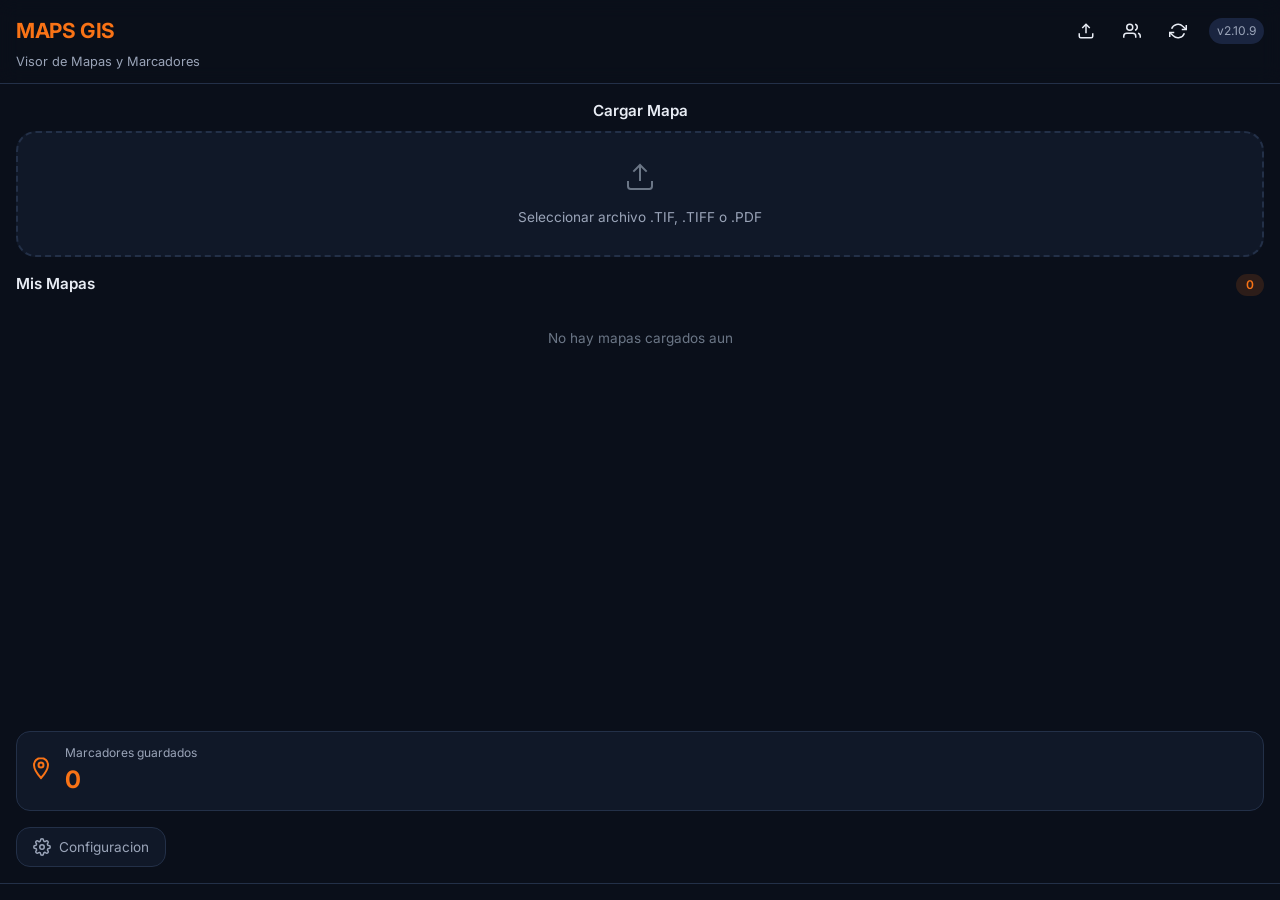
==== commit 245f4765: "v2.10.9 - Panel de capas del PDF (OCG) - Boton #btn-pdf-layers y panel flotante para activar/desacti" ====
--- a/index.html
+++ b/index.html
@@ -17,12 +17,12 @@
   <link rel="stylesheet" href="https://fonts.googleapis.com/css2?family=Inter:wght@300;400;500;600;700;800&display=swap">
 
   <!-- App CSS -->
-  <link rel="stylesheet" href="css/styles.css?v=2.10.8">
+  <link rel="stylesheet" href="css/styles.css?v=2.10.9">
 
   <!-- PWA Manifest -->
   <link rel="manifest" href="manifest.json">
   <link rel="icon" type="image/svg+xml" href="data:image/svg+xml,<svg xmlns='http://www.w3.org/2000/svg' viewBox='0 0 100 100'><text y='.9em' font-size='90'>🗺️</text></svg>">
-  <link rel="preload" as="image" href="assets/logo_lab_chino_PNG.png?v=2.10.8">
+  <link rel="preload" as="image" href="assets/logo_lab_chino_PNG.png?v=2.10.9">
 </head>
 <body>
 
@@ -48,7 +48,7 @@
               <path d="M23 4v6h-6"/><path d="M1 20v-6h6"/><path d="M3.51 9a9 9 0 0114.85-3.36L23 10M1 14l4.64 4.36A9 9 0 0020.49 15"/>
             </svg>
           </button>
-          <span id="app-version-badge" style="font-size:0.75rem;color:var(--text-secondary);padding:4px 8px;background:var(--bg-tertiary);border-radius:999px;">v2.10.8</span>
+          <span id="app-version-badge" style="font-size:0.75rem;color:var(--text-secondary);padding:4px 8px;background:var(--bg-tertiary);border-radius:999px;">v2.10.9</span>
         </div>
       </div>
       <p class="subtitle">Visor de Mapas y Marcadores</p>
@@ -224,6 +224,23 @@
         <button id="btn-place-here" class="btn-sm btn-primary" title="Colocar marcador en el centro del mapa">Colocar aquí</button>
       </div>
 
+      <!-- Panel flotante: capas del PDF -->
+      <div id="pdf-layers-panel" class="pdf-layers-panel hidden">
+        <div class="pdf-layers-header">
+          <span class="pdf-layers-title">Capas del PDF</span>
+          <button id="btn-close-pdf-layers" class="icon-btn" title="Cerrar">
+            <svg viewBox="0 0 24 24" width="16" height="16" fill="none" stroke="currentColor" stroke-width="2">
+              <path d="M18 6L6 18M6 6l12 12"/>
+            </svg>
+          </button>
+        </div>
+        <div class="pdf-layers-actions">
+          <button id="btn-pdf-layers-all" class="btn-sm btn-secondary">Todo</button>
+          <button id="btn-pdf-layers-none" class="btn-sm btn-secondary">Nada</button>
+        </div>
+        <div id="pdf-layers-list" class="pdf-layers-list"></div>
+      </div>
+
       <!-- Botones flotantes del mapa -->
       <div class="map-controls">
         <!-- Mi ubicacion -->
@@ -286,6 +303,15 @@
           <svg viewBox="0 0 24 24" width="24" height="24" fill="none" stroke="currentColor" stroke-width="2">
             <circle cx="12" cy="12" r="3"/>
             <path d="M12 2v3M12 19v3M2 12h3M19 12h3M4.93 4.93l2.12 2.12M16.95 16.95l2.12 2.12M4.93 19.07l2.12-2.12M16.95 7.05l2.12-2.12"/>
+          </svg>
+        </button>
+
+        <!-- Capas del PDF -->
+        <button id="btn-pdf-layers" class="map-btn" title="Capas del PDF" style="display:none;">
+          <svg viewBox="0 0 24 24" width="24" height="24" fill="none" stroke="currentColor" stroke-width="2">
+            <path d="M12 2L2 8l10 6 10-6-10-6z" stroke-linecap="round" stroke-linejoin="round"/>
+            <path d="M2 13l10 6 10-6" stroke-linecap="round" stroke-linejoin="round"/>
+            <path d="M2 18l10 6 10-6" stroke-linecap="round" stroke-linejoin="round"/>
           </svg>
         </button>
 
@@ -1055,8 +1081,8 @@
 
   <!-- Leaflet JS -->
   <script defer src="https://unpkg.com/leaflet@1.9.4/dist/leaflet.js"></script>
-  <script defer src="js/leaflet-rotate.js?v=2.10.8"></script>
-  <script defer src="js/leaflet-rotate-patches.js?v=2.10.8"></script>
+  <script defer src="js/leaflet-rotate.js?v=2.10.9"></script>
+  <script defer src="js/leaflet-rotate-patches.js?v=2.10.9"></script>
 
   <!-- Proj4js -->
   <script defer src="https://unpkg.com/proj4@2.9.2/dist/proj4.js"></script>
@@ -1086,19 +1112,19 @@
   <script defer src="https://cdn.jsdelivr.net/npm/piexifjs@1.0.6/piexif.min.js"></script>
 
   <!-- Storage Module (IndexedDB) -->
-  <script defer src="js/storage.js?v=2.10.8"></script>
+  <script defer src="js/storage.js?v=2.10.9"></script>
 
   <!-- PDF Processor -->
-  <script defer src="js/pdf-processor.js?v=2.10.8"></script>
+  <script defer src="js/pdf-processor.js?v=2.10.9"></script>
 
   <!-- App Main Logic -->
-  <script defer src="js/app.js?v=2.10.8"></script>
+  <script defer src="js/app.js?v=2.10.9"></script>
 
   <!-- Sync Manager (Offline-first Supabase sync) -->
-  <script defer src="js/sync-manager.js?v=2.10.8"></script>
+  <script defer src="js/sync-manager.js?v=2.10.9"></script>
 
   <!-- Admin Manager (Remote admin panel) -->
-  <script defer src="js/admin-manager.js?v=2.10.8"></script>
+  <script defer src="js/admin-manager.js?v=2.10.9"></script>
 
   <!-- Service Worker Registration with forced updates -->
   <script>
--- a/css/styles.css
+++ b/css/styles.css
@@ -2894,3 +2894,72 @@
 .gps-location-accuracy {
   transition: d 0.05s ease-out, cx 0.05s ease-out, cy 0.05s ease-out, r 0.05s ease-out;
 }
+
+/* ============================================
+   PANEL DE CAPAS DEL PDF (OCG)
+   ============================================ */
+.pdf-layers-panel {
+  position: fixed;
+  bottom: 100px;
+  right: 16px;
+  z-index: 1000;
+  background: var(--bg-secondary);
+  border: 1px solid var(--border);
+  border-radius: var(--radius-md);
+  padding: 8px 10px;
+  width: 240px;
+  max-height: 55vh;
+  overflow-y: auto;
+  box-shadow: 0 4px 16px var(--shadow);
+}
+
+.pdf-layers-panel.hidden {
+  display: none;
+}
+
+.pdf-layers-header {
+  display: flex;
+  align-items: center;
+  justify-content: space-between;
+  margin-bottom: 6px;
+}
+
+.pdf-layers-title {
+  font-size: 0.85rem;
+  font-weight: 600;
+  color: var(--text-primary);
+}
+
+.pdf-layers-actions {
+  display: flex;
+  gap: 6px;
+  margin-bottom: 6px;
+}
+
+.pdf-layers-actions .btn-sm {
+  flex: 1;
+}
+
+.pdf-layers-list {
+  display: flex;
+  flex-direction: column;
+  gap: 4px;
+}
+
+.pdf-layer-row {
+  display: flex;
+  align-items: center;
+  justify-content: space-between;
+  gap: 8px;
+  padding: 4px 2px;
+}
+
+.pdf-layer-name {
+  font-size: 0.78rem;
+  color: var(--text-primary);
+  white-space: nowrap;
+  overflow: hidden;
+  text-overflow: ellipsis;
+  flex: 1;
+  min-width: 0;
+}
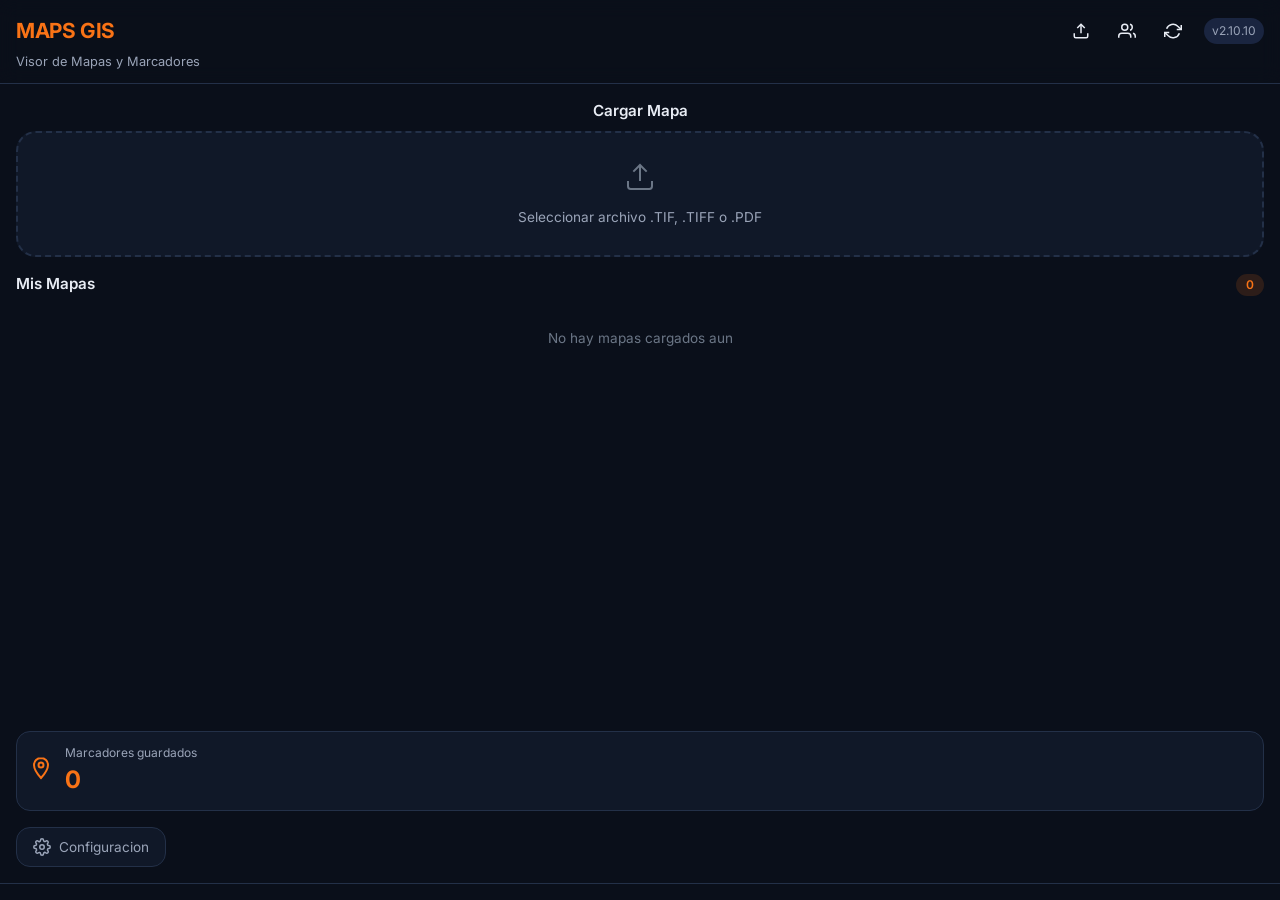
==== commit 5ca52aef: "v2.10.10 - Fix: panel de capas PDF solapado con botones del mapa - .pdf-layers-panel recolocado: top" ====
--- a/index.html
+++ b/index.html
@@ -17,12 +17,12 @@
   <link rel="stylesheet" href="https://fonts.googleapis.com/css2?family=Inter:wght@300;400;500;600;700;800&display=swap">
 
   <!-- App CSS -->
-  <link rel="stylesheet" href="css/styles.css?v=2.10.9">
+  <link rel="stylesheet" href="css/styles.css?v=2.10.10">
 
   <!-- PWA Manifest -->
   <link rel="manifest" href="manifest.json">
   <link rel="icon" type="image/svg+xml" href="data:image/svg+xml,<svg xmlns='http://www.w3.org/2000/svg' viewBox='0 0 100 100'><text y='.9em' font-size='90'>🗺️</text></svg>">
-  <link rel="preload" as="image" href="assets/logo_lab_chino_PNG.png?v=2.10.9">
+  <link rel="preload" as="image" href="assets/logo_lab_chino_PNG.png?v=2.10.10">
 </head>
 <body>
 
@@ -48,7 +48,7 @@
               <path d="M23 4v6h-6"/><path d="M1 20v-6h6"/><path d="M3.51 9a9 9 0 0114.85-3.36L23 10M1 14l4.64 4.36A9 9 0 0020.49 15"/>
             </svg>
           </button>
-          <span id="app-version-badge" style="font-size:0.75rem;color:var(--text-secondary);padding:4px 8px;background:var(--bg-tertiary);border-radius:999px;">v2.10.9</span>
+          <span id="app-version-badge" style="font-size:0.75rem;color:var(--text-secondary);padding:4px 8px;background:var(--bg-tertiary);border-radius:999px;">v2.10.10</span>
         </div>
       </div>
       <p class="subtitle">Visor de Mapas y Marcadores</p>
@@ -1081,8 +1081,8 @@
 
   <!-- Leaflet JS -->
   <script defer src="https://unpkg.com/leaflet@1.9.4/dist/leaflet.js"></script>
-  <script defer src="js/leaflet-rotate.js?v=2.10.9"></script>
-  <script defer src="js/leaflet-rotate-patches.js?v=2.10.9"></script>
+  <script defer src="js/leaflet-rotate.js?v=2.10.10"></script>
+  <script defer src="js/leaflet-rotate-patches.js?v=2.10.10"></script>
 
   <!-- Proj4js -->
   <script defer src="https://unpkg.com/proj4@2.9.2/dist/proj4.js"></script>
@@ -1112,19 +1112,19 @@
   <script defer src="https://cdn.jsdelivr.net/npm/piexifjs@1.0.6/piexif.min.js"></script>
 
   <!-- Storage Module (IndexedDB) -->
-  <script defer src="js/storage.js?v=2.10.9"></script>
+  <script defer src="js/storage.js?v=2.10.10"></script>
 
   <!-- PDF Processor -->
-  <script defer src="js/pdf-processor.js?v=2.10.9"></script>
+  <script defer src="js/pdf-processor.js?v=2.10.10"></script>
 
   <!-- App Main Logic -->
-  <script defer src="js/app.js?v=2.10.9"></script>
+  <script defer src="js/app.js?v=2.10.10"></script>
 
   <!-- Sync Manager (Offline-first Supabase sync) -->
-  <script defer src="js/sync-manager.js?v=2.10.9"></script>
+  <script defer src="js/sync-manager.js?v=2.10.10"></script>
 
   <!-- Admin Manager (Remote admin panel) -->
-  <script defer src="js/admin-manager.js?v=2.10.9"></script>
+  <script defer src="js/admin-manager.js?v=2.10.10"></script>
 
   <!-- Service Worker Registration with forced updates -->
   <script>
--- a/css/styles.css
+++ b/css/styles.css
@@ -2900,9 +2900,9 @@
    ============================================ */
 .pdf-layers-panel {
   position: fixed;
-  bottom: 100px;
-  right: 16px;
-  z-index: 1000;
+  top: 8px;
+  right: 60px;
+  z-index: 1001;
   background: var(--bg-secondary);
   border: 1px solid var(--border);
   border-radius: var(--radius-md);
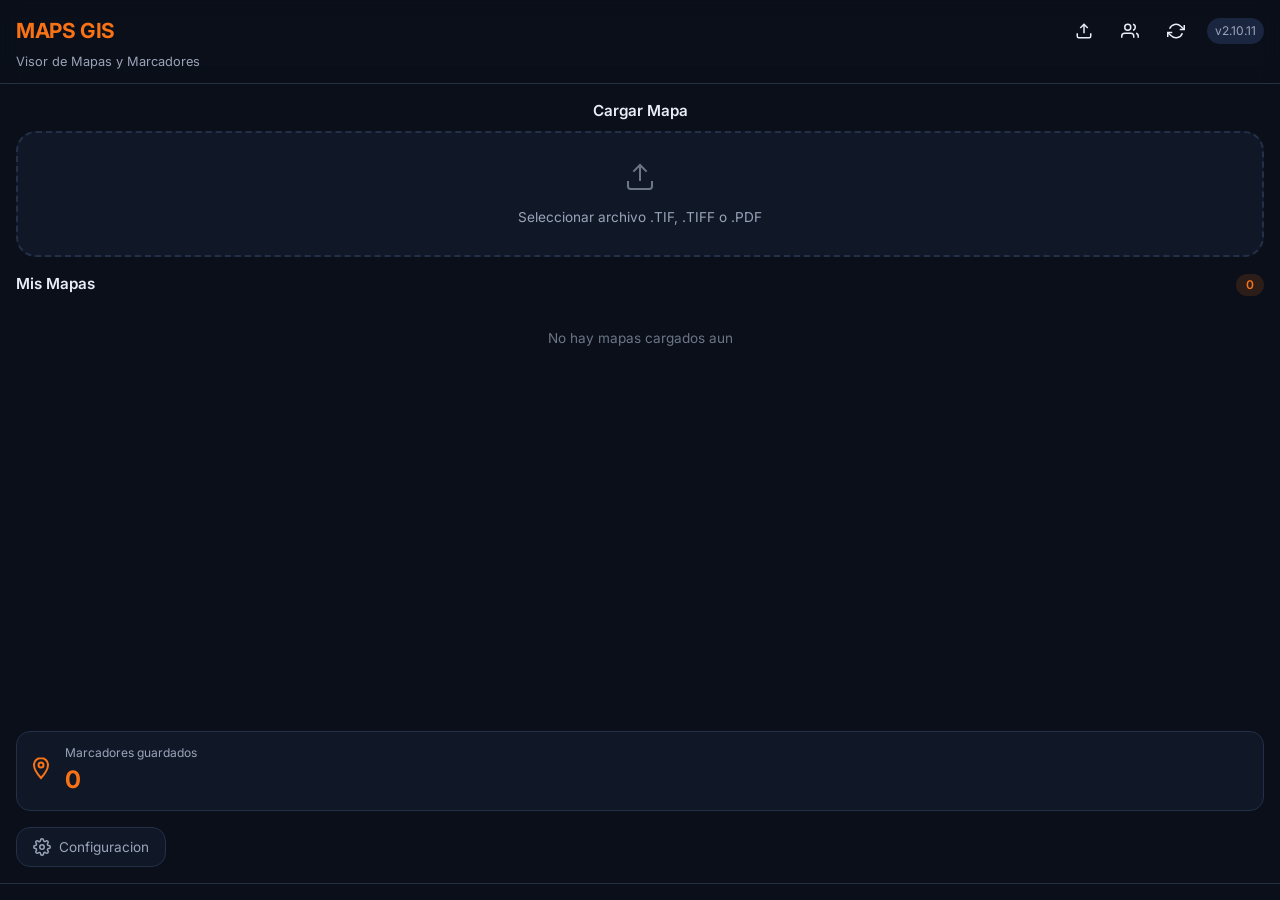
==== commit e68d6ce3: "v2.10.11 - Fix: el mapa del panel Admin no cargaba + mapa base sin API key La pestana Mapa del panel" ====
--- a/index.html
+++ b/index.html
@@ -17,12 +17,12 @@
   <link rel="stylesheet" href="https://fonts.googleapis.com/css2?family=Inter:wght@300;400;500;600;700;800&display=swap">
 
   <!-- App CSS -->
-  <link rel="stylesheet" href="css/styles.css?v=2.10.10">
+  <link rel="stylesheet" href="css/styles.css?v=2.10.11">
 
   <!-- PWA Manifest -->
   <link rel="manifest" href="manifest.json">
   <link rel="icon" type="image/svg+xml" href="data:image/svg+xml,<svg xmlns='http://www.w3.org/2000/svg' viewBox='0 0 100 100'><text y='.9em' font-size='90'>🗺️</text></svg>">
-  <link rel="preload" as="image" href="assets/logo_lab_chino_PNG.png?v=2.10.10">
+  <link rel="preload" as="image" href="assets/logo_lab_chino_PNG.png?v=2.10.11">
 </head>
 <body>
 
@@ -48,7 +48,7 @@
               <path d="M23 4v6h-6"/><path d="M1 20v-6h6"/><path d="M3.51 9a9 9 0 0114.85-3.36L23 10M1 14l4.64 4.36A9 9 0 0020.49 15"/>
             </svg>
           </button>
-          <span id="app-version-badge" style="font-size:0.75rem;color:var(--text-secondary);padding:4px 8px;background:var(--bg-tertiary);border-radius:999px;">v2.10.10</span>
+          <span id="app-version-badge" style="font-size:0.75rem;color:var(--text-secondary);padding:4px 8px;background:var(--bg-tertiary);border-radius:999px;">v2.10.11</span>
         </div>
       </div>
       <p class="subtitle">Visor de Mapas y Marcadores</p>
@@ -1081,8 +1081,8 @@
 
   <!-- Leaflet JS -->
   <script defer src="https://unpkg.com/leaflet@1.9.4/dist/leaflet.js"></script>
-  <script defer src="js/leaflet-rotate.js?v=2.10.10"></script>
-  <script defer src="js/leaflet-rotate-patches.js?v=2.10.10"></script>
+  <script defer src="js/leaflet-rotate.js?v=2.10.11"></script>
+  <script defer src="js/leaflet-rotate-patches.js?v=2.10.11"></script>
 
   <!-- Proj4js -->
   <script defer src="https://unpkg.com/proj4@2.9.2/dist/proj4.js"></script>
@@ -1112,19 +1112,19 @@
   <script defer src="https://cdn.jsdelivr.net/npm/piexifjs@1.0.6/piexif.min.js"></script>
 
   <!-- Storage Module (IndexedDB) -->
-  <script defer src="js/storage.js?v=2.10.10"></script>
+  <script defer src="js/storage.js?v=2.10.11"></script>
 
   <!-- PDF Processor -->
-  <script defer src="js/pdf-processor.js?v=2.10.10"></script>
+  <script defer src="js/pdf-processor.js?v=2.10.11"></script>
 
   <!-- App Main Logic -->
-  <script defer src="js/app.js?v=2.10.10"></script>
+  <script defer src="js/app.js?v=2.10.11"></script>
 
   <!-- Sync Manager (Offline-first Supabase sync) -->
-  <script defer src="js/sync-manager.js?v=2.10.10"></script>
+  <script defer src="js/sync-manager.js?v=2.10.11"></script>
 
   <!-- Admin Manager (Remote admin panel) -->
-  <script defer src="js/admin-manager.js?v=2.10.10"></script>
+  <script defer src="js/admin-manager.js?v=2.10.11"></script>
 
   <!-- Service Worker Registration with forced updates -->
   <script>
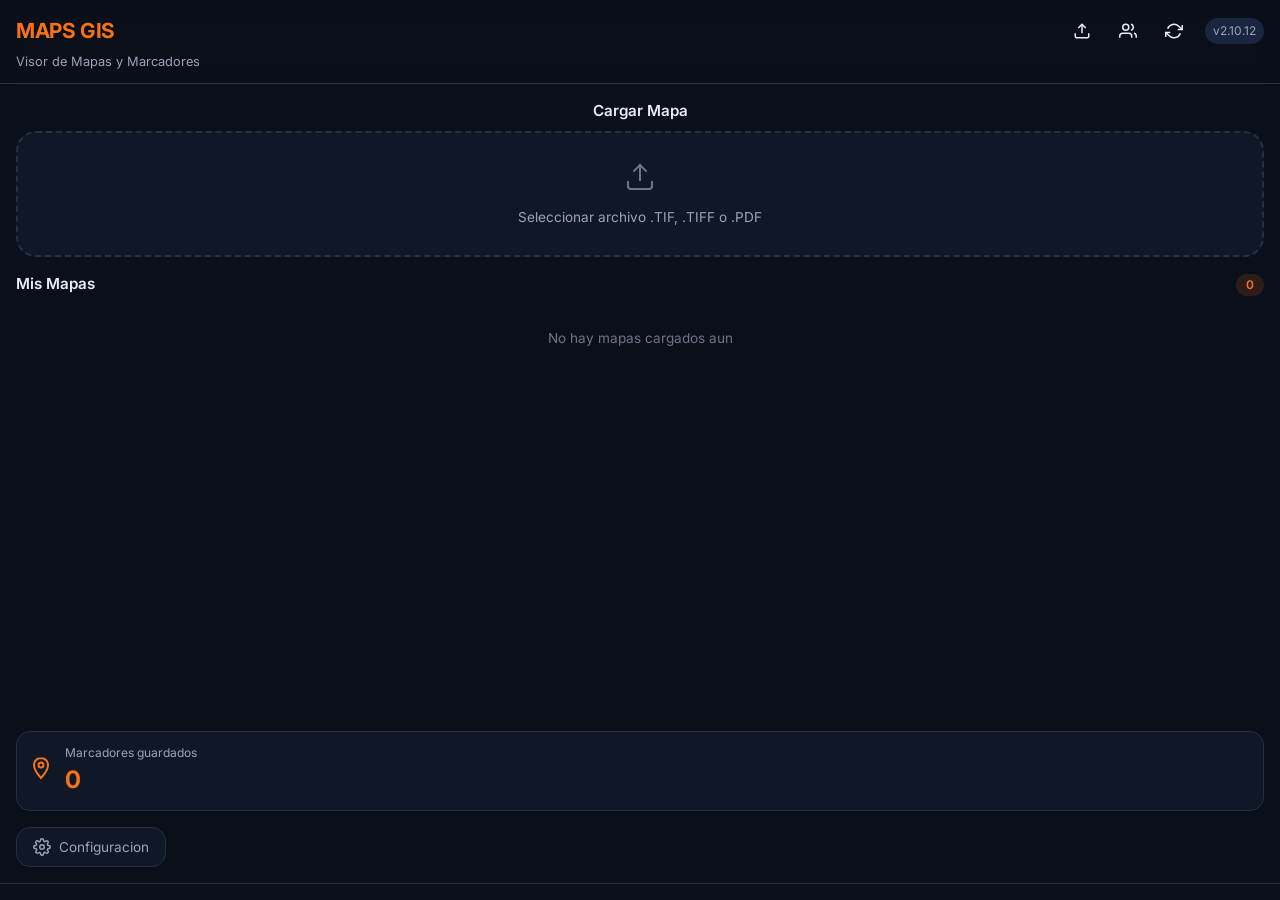
==== commit cd08a8bc: "v2.10.12 - Medicion: area siempre en m2 con equivalencias en ha y km2 Co-Authored-By: Claude Sonnet " ====
--- a/index.html
+++ b/index.html
@@ -17,12 +17,12 @@
   <link rel="stylesheet" href="https://fonts.googleapis.com/css2?family=Inter:wght@300;400;500;600;700;800&display=swap">
 
   <!-- App CSS -->
-  <link rel="stylesheet" href="css/styles.css?v=2.10.11">
+  <link rel="stylesheet" href="css/styles.css?v=2.10.12">
 
   <!-- PWA Manifest -->
   <link rel="manifest" href="manifest.json">
   <link rel="icon" type="image/svg+xml" href="data:image/svg+xml,<svg xmlns='http://www.w3.org/2000/svg' viewBox='0 0 100 100'><text y='.9em' font-size='90'>🗺️</text></svg>">
-  <link rel="preload" as="image" href="assets/logo_lab_chino_PNG.png?v=2.10.11">
+  <link rel="preload" as="image" href="assets/logo_lab_chino_PNG.png?v=2.10.12">
 </head>
 <body>
 
@@ -48,7 +48,7 @@
               <path d="M23 4v6h-6"/><path d="M1 20v-6h6"/><path d="M3.51 9a9 9 0 0114.85-3.36L23 10M1 14l4.64 4.36A9 9 0 0020.49 15"/>
             </svg>
           </button>
-          <span id="app-version-badge" style="font-size:0.75rem;color:var(--text-secondary);padding:4px 8px;background:var(--bg-tertiary);border-radius:999px;">v2.10.11</span>
+          <span id="app-version-badge" style="font-size:0.75rem;color:var(--text-secondary);padding:4px 8px;background:var(--bg-tertiary);border-radius:999px;">v2.10.12</span>
         </div>
       </div>
       <p class="subtitle">Visor de Mapas y Marcadores</p>
@@ -194,7 +194,7 @@
       <!-- Panel flotante de medicion -->
       <div id="measurement-panel" class="measurement-panel hidden">
         <div class="measurement-header">
-          <span class="measurement-title">Medicion</span>
+          <span class="measurement-title">Medición</span>
           <button id="btn-close-measurement" class="icon-btn" title="Cerrar">
             <svg viewBox="0 0 24 24" width="16" height="16" fill="none" stroke="currentColor" stroke-width="2">
               <path d="M18 6L6 18M6 6l12 12"/>
@@ -203,10 +203,11 @@
         </div>
         <div class="measurement-type">
           <button id="btn-measure-distance" class="measurement-type-btn active" data-type="distance">Distancia</button>
-          <button id="btn-measure-area" class="measurement-type-btn" data-type="area">Area</button>
+          <button id="btn-measure-area" class="measurement-type-btn" data-type="area">Área</button>
         </div>
         <div class="measurement-result">
           <span id="measurement-value">0 m</span>
+          <span id="measurement-equiv" class="measurement-equiv"></span>
           <span id="measurement-secondary" class="measurement-secondary"></span>
         </div>
         <div class="measurement-actions">
@@ -1081,8 +1082,8 @@
 
   <!-- Leaflet JS -->
   <script defer src="https://unpkg.com/leaflet@1.9.4/dist/leaflet.js"></script>
-  <script defer src="js/leaflet-rotate.js?v=2.10.11"></script>
-  <script defer src="js/leaflet-rotate-patches.js?v=2.10.11"></script>
+  <script defer src="js/leaflet-rotate.js?v=2.10.12"></script>
+  <script defer src="js/leaflet-rotate-patches.js?v=2.10.12"></script>
 
   <!-- Proj4js -->
   <script defer src="https://unpkg.com/proj4@2.9.2/dist/proj4.js"></script>
@@ -1112,19 +1113,19 @@
   <script defer src="https://cdn.jsdelivr.net/npm/piexifjs@1.0.6/piexif.min.js"></script>
 
   <!-- Storage Module (IndexedDB) -->
-  <script defer src="js/storage.js?v=2.10.11"></script>
+  <script defer src="js/storage.js?v=2.10.12"></script>
 
   <!-- PDF Processor -->
-  <script defer src="js/pdf-processor.js?v=2.10.11"></script>
+  <script defer src="js/pdf-processor.js?v=2.10.12"></script>
 
   <!-- App Main Logic -->
-  <script defer src="js/app.js?v=2.10.11"></script>
+  <script defer src="js/app.js?v=2.10.12"></script>
 
   <!-- Sync Manager (Offline-first Supabase sync) -->
-  <script defer src="js/sync-manager.js?v=2.10.11"></script>
+  <script defer src="js/sync-manager.js?v=2.10.12"></script>
 
   <!-- Admin Manager (Remote admin panel) -->
-  <script defer src="js/admin-manager.js?v=2.10.11"></script>
+  <script defer src="js/admin-manager.js?v=2.10.12"></script>
 
   <!-- Service Worker Registration with forced updates -->
   <script>
--- a/css/styles.css
+++ b/css/styles.css
@@ -2514,6 +2514,7 @@
 
 .measurement-result {
   display: flex;
+  flex-wrap: wrap;
   align-items: baseline;
   justify-content: center;
   gap: 8px;
@@ -2528,6 +2529,18 @@
   font-weight: 700;
   color: var(--accent);
   font-family: monospace;
+}
+
+.measurement-equiv {
+  width: 100%;
+  text-align: center;
+  font-size: 0.72rem;
+  font-family: monospace;
+  color: var(--text-secondary);
+}
+
+.measurement-equiv:empty {
+  display: none;
 }
 
 .measurement-secondary {
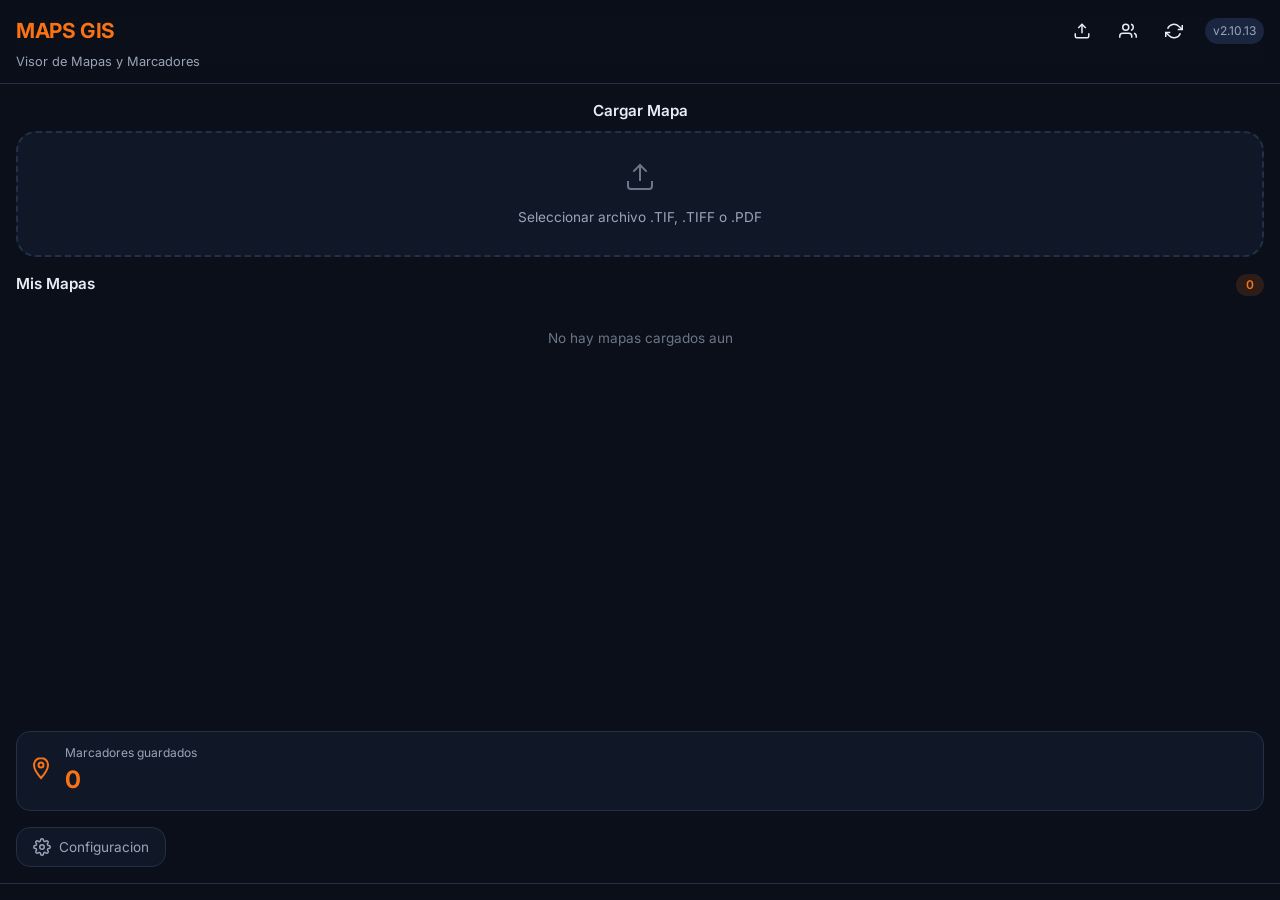
==== commit 22d91bd1: "v2.10.13 - Soporte de mapas en UTM 17N (y zona 18) Co-Authored-By: Claude Sonnet 5.5 <noreply@anthro" ====
--- a/index.html
+++ b/index.html
@@ -17,12 +17,12 @@
   <link rel="stylesheet" href="https://fonts.googleapis.com/css2?family=Inter:wght@300;400;500;600;700;800&display=swap">
 
   <!-- App CSS -->
-  <link rel="stylesheet" href="css/styles.css?v=2.10.12">
+  <link rel="stylesheet" href="css/styles.css?v=2.10.13">
 
   <!-- PWA Manifest -->
   <link rel="manifest" href="manifest.json">
   <link rel="icon" type="image/svg+xml" href="data:image/svg+xml,<svg xmlns='http://www.w3.org/2000/svg' viewBox='0 0 100 100'><text y='.9em' font-size='90'>🗺️</text></svg>">
-  <link rel="preload" as="image" href="assets/logo_lab_chino_PNG.png?v=2.10.12">
+  <link rel="preload" as="image" href="assets/logo_lab_chino_PNG.png?v=2.10.13">
 </head>
 <body>
 
@@ -48,7 +48,7 @@
               <path d="M23 4v6h-6"/><path d="M1 20v-6h6"/><path d="M3.51 9a9 9 0 0114.85-3.36L23 10M1 14l4.64 4.36A9 9 0 0020.49 15"/>
             </svg>
           </button>
-          <span id="app-version-badge" style="font-size:0.75rem;color:var(--text-secondary);padding:4px 8px;background:var(--bg-tertiary);border-radius:999px;">v2.10.12</span>
+          <span id="app-version-badge" style="font-size:0.75rem;color:var(--text-secondary);padding:4px 8px;background:var(--bg-tertiary);border-radius:999px;">v2.10.13</span>
         </div>
       </div>
       <p class="subtitle">Visor de Mapas y Marcadores</p>
@@ -579,9 +579,21 @@
       <div class="form-group">
         <label>Sistema de coordenadas de entrada</label>
         <select id="georef-crs" class="crs-select">
-          <option value="EPSG:24877" selected>PSAD56 UTM 17S (EPSG:24877)</option>
-          <option value="EPSG:4326">WGS84 Lat/Lon (EPSG:4326)</option>
+          <optgroup label="PSAD56">
+            <option value="EPSG:24877" selected>PSAD56 UTM 17S (EPSG:24877)</option>
+            <option value="EPSG:24817">PSAD56 UTM 17N (EPSG:24817)</option>
+            <option value="EPSG:24878">PSAD56 UTM 18S (EPSG:24878)</option>
+            <option value="EPSG:24818">PSAD56 UTM 18N (EPSG:24818)</option>
+          </optgroup>
+          <optgroup label="WGS84">
+            <option value="EPSG:32717">WGS84 UTM 17S (EPSG:32717)</option>
+            <option value="EPSG:32617">WGS84 UTM 17N (EPSG:32617)</option>
+            <option value="EPSG:32718">WGS84 UTM 18S (EPSG:32718)</option>
+            <option value="EPSG:32618">WGS84 UTM 18N (EPSG:32618)</option>
+            <option value="EPSG:4326">WGS84 Lat/Lon (EPSG:4326)</option>
+          </optgroup>
         </select>
+        <small style="color:var(--text-secondary);">Norte de Ecuador = zona 17N.</small>
       </div>
 
       <!-- Datum selector -->
@@ -1082,8 +1094,8 @@
 
   <!-- Leaflet JS -->
   <script defer src="https://unpkg.com/leaflet@1.9.4/dist/leaflet.js"></script>
-  <script defer src="js/leaflet-rotate.js?v=2.10.12"></script>
-  <script defer src="js/leaflet-rotate-patches.js?v=2.10.12"></script>
+  <script defer src="js/leaflet-rotate.js?v=2.10.13"></script>
+  <script defer src="js/leaflet-rotate-patches.js?v=2.10.13"></script>
 
   <!-- Proj4js -->
   <script defer src="https://unpkg.com/proj4@2.9.2/dist/proj4.js"></script>
@@ -1113,19 +1125,19 @@
   <script defer src="https://cdn.jsdelivr.net/npm/piexifjs@1.0.6/piexif.min.js"></script>
 
   <!-- Storage Module (IndexedDB) -->
-  <script defer src="js/storage.js?v=2.10.12"></script>
+  <script defer src="js/storage.js?v=2.10.13"></script>
 
   <!-- PDF Processor -->
-  <script defer src="js/pdf-processor.js?v=2.10.12"></script>
+  <script defer src="js/pdf-processor.js?v=2.10.13"></script>
 
   <!-- App Main Logic -->
-  <script defer src="js/app.js?v=2.10.12"></script>
+  <script defer src="js/app.js?v=2.10.13"></script>
 
   <!-- Sync Manager (Offline-first Supabase sync) -->
-  <script defer src="js/sync-manager.js?v=2.10.12"></script>
+  <script defer src="js/sync-manager.js?v=2.10.13"></script>
 
   <!-- Admin Manager (Remote admin panel) -->
-  <script defer src="js/admin-manager.js?v=2.10.12"></script>
+  <script defer src="js/admin-manager.js?v=2.10.13"></script>
 
   <!-- Service Worker Registration with forced updates -->
   <script>
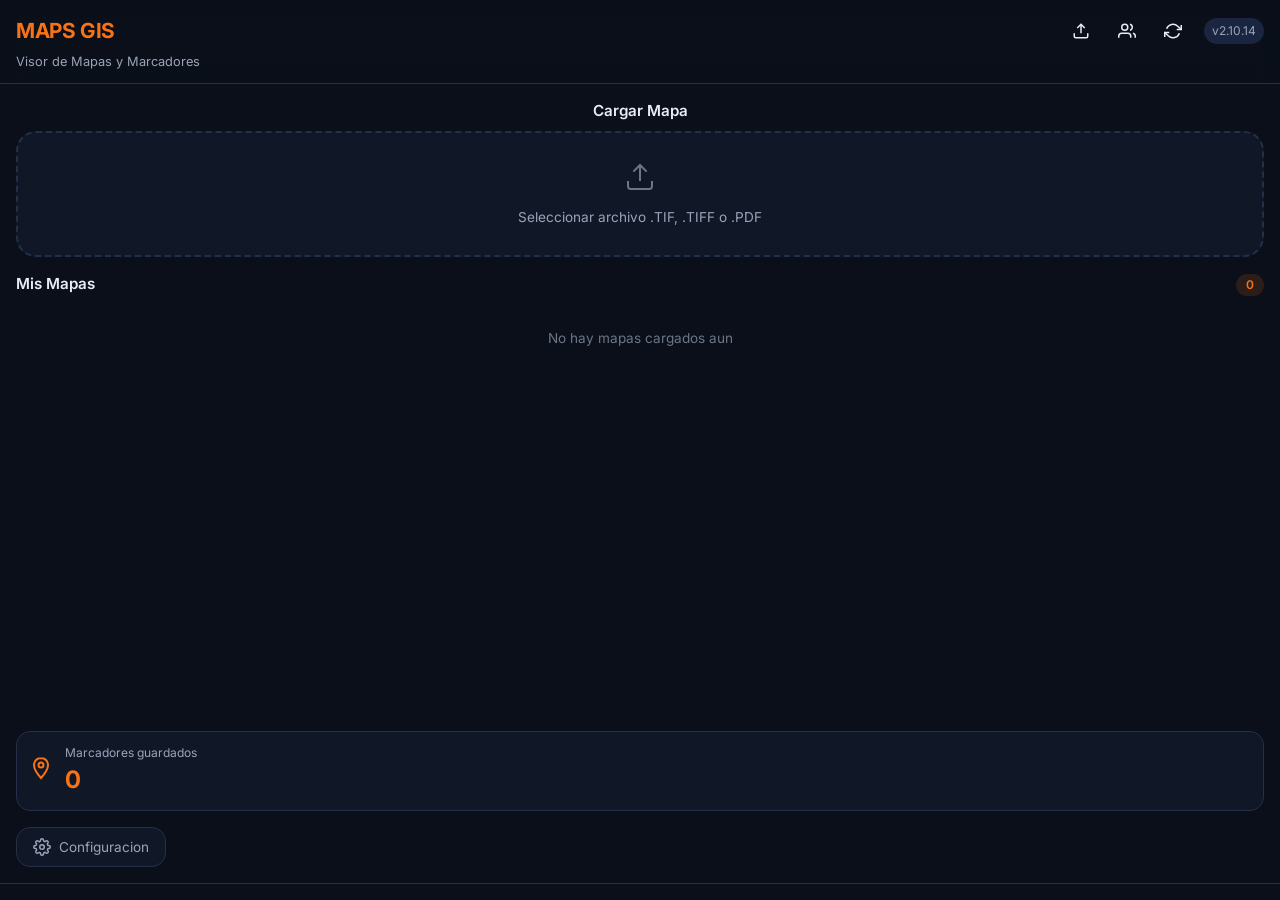
==== commit 444fc076: "v2.10.14 - catalogo.html autocontenido en el ZIP de exportacion Co-Authored-By: Claude Sonnet 5.5 <n" ====
--- a/index.html
+++ b/index.html
@@ -17,12 +17,12 @@
   <link rel="stylesheet" href="https://fonts.googleapis.com/css2?family=Inter:wght@300;400;500;600;700;800&display=swap">
 
   <!-- App CSS -->
-  <link rel="stylesheet" href="css/styles.css?v=2.10.13">
+  <link rel="stylesheet" href="css/styles.css?v=2.10.14">
 
   <!-- PWA Manifest -->
   <link rel="manifest" href="manifest.json">
   <link rel="icon" type="image/svg+xml" href="data:image/svg+xml,<svg xmlns='http://www.w3.org/2000/svg' viewBox='0 0 100 100'><text y='.9em' font-size='90'>🗺️</text></svg>">
-  <link rel="preload" as="image" href="assets/logo_lab_chino_PNG.png?v=2.10.13">
+  <link rel="preload" as="image" href="assets/logo_lab_chino_PNG.png?v=2.10.14">
 </head>
 <body>
 
@@ -48,7 +48,7 @@
               <path d="M23 4v6h-6"/><path d="M1 20v-6h6"/><path d="M3.51 9a9 9 0 0114.85-3.36L23 10M1 14l4.64 4.36A9 9 0 0020.49 15"/>
             </svg>
           </button>
-          <span id="app-version-badge" style="font-size:0.75rem;color:var(--text-secondary);padding:4px 8px;background:var(--bg-tertiary);border-radius:999px;">v2.10.13</span>
+          <span id="app-version-badge" style="font-size:0.75rem;color:var(--text-secondary);padding:4px 8px;background:var(--bg-tertiary);border-radius:999px;">v2.10.14</span>
         </div>
       </div>
       <p class="subtitle">Visor de Mapas y Marcadores</p>
@@ -1094,8 +1094,8 @@
 
   <!-- Leaflet JS -->
   <script defer src="https://unpkg.com/leaflet@1.9.4/dist/leaflet.js"></script>
-  <script defer src="js/leaflet-rotate.js?v=2.10.13"></script>
-  <script defer src="js/leaflet-rotate-patches.js?v=2.10.13"></script>
+  <script defer src="js/leaflet-rotate.js?v=2.10.14"></script>
+  <script defer src="js/leaflet-rotate-patches.js?v=2.10.14"></script>
 
   <!-- Proj4js -->
   <script defer src="https://unpkg.com/proj4@2.9.2/dist/proj4.js"></script>
@@ -1125,19 +1125,19 @@
   <script defer src="https://cdn.jsdelivr.net/npm/piexifjs@1.0.6/piexif.min.js"></script>
 
   <!-- Storage Module (IndexedDB) -->
-  <script defer src="js/storage.js?v=2.10.13"></script>
+  <script defer src="js/storage.js?v=2.10.14"></script>
 
   <!-- PDF Processor -->
-  <script defer src="js/pdf-processor.js?v=2.10.13"></script>
+  <script defer src="js/pdf-processor.js?v=2.10.14"></script>
 
   <!-- App Main Logic -->
-  <script defer src="js/app.js?v=2.10.13"></script>
+  <script defer src="js/app.js?v=2.10.14"></script>
 
   <!-- Sync Manager (Offline-first Supabase sync) -->
-  <script defer src="js/sync-manager.js?v=2.10.13"></script>
+  <script defer src="js/sync-manager.js?v=2.10.14"></script>
 
   <!-- Admin Manager (Remote admin panel) -->
-  <script defer src="js/admin-manager.js?v=2.10.13"></script>
+  <script defer src="js/admin-manager.js?v=2.10.14"></script>
 
   <!-- Service Worker Registration with forced updates -->
   <script>
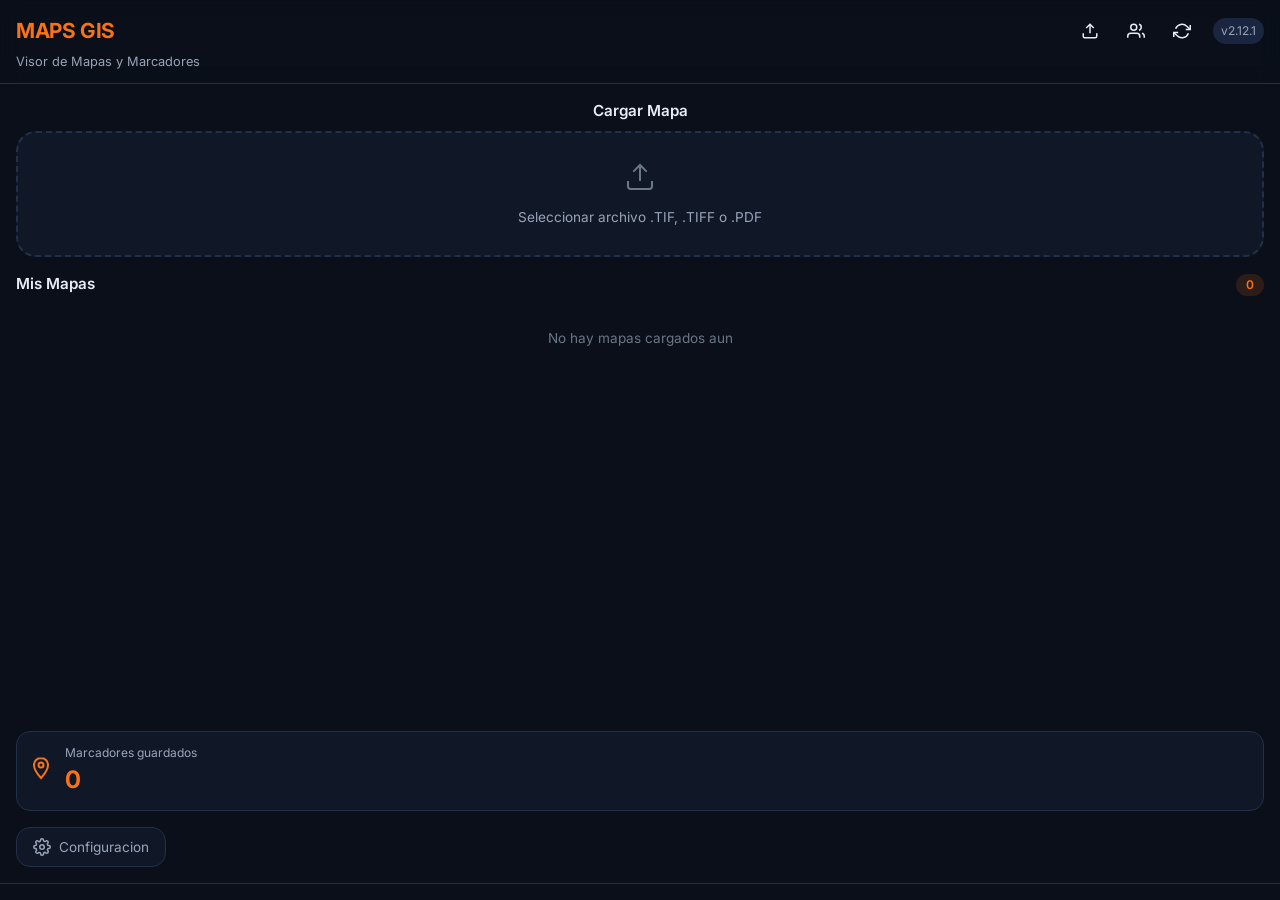
==== commit b6713436: "v2.12.1 - Medidor de pendiente/medicion con camara compatible con Android e iPhone" ====
--- a/index.html
+++ b/index.html
@@ -17,12 +17,12 @@
   <link rel="stylesheet" href="https://fonts.googleapis.com/css2?family=Inter:wght@300;400;500;600;700;800&display=swap">
 
   <!-- App CSS -->
-  <link rel="stylesheet" href="css/styles.css?v=2.10.14">
+  <link rel="stylesheet" href="css/styles.css?v=2.12.1">
 
   <!-- PWA Manifest -->
   <link rel="manifest" href="manifest.json">
   <link rel="icon" type="image/svg+xml" href="data:image/svg+xml,<svg xmlns='http://www.w3.org/2000/svg' viewBox='0 0 100 100'><text y='.9em' font-size='90'>🗺️</text></svg>">
-  <link rel="preload" as="image" href="assets/logo_lab_chino_PNG.png?v=2.10.14">
+  <link rel="preload" as="image" href="assets/logo_lab_chino_PNG.png?v=2.12.1">
 </head>
 <body>
 
@@ -48,7 +48,7 @@
               <path d="M23 4v6h-6"/><path d="M1 20v-6h6"/><path d="M3.51 9a9 9 0 0114.85-3.36L23 10M1 14l4.64 4.36A9 9 0 0020.49 15"/>
             </svg>
           </button>
-          <span id="app-version-badge" style="font-size:0.75rem;color:var(--text-secondary);padding:4px 8px;background:var(--bg-tertiary);border-radius:999px;">v2.10.14</span>
+          <span id="app-version-badge" style="font-size:0.75rem;color:var(--text-secondary);padding:4px 8px;background:var(--bg-tertiary);border-radius:999px;">v2.12.1</span>
         </div>
       </div>
       <p class="subtitle">Visor de Mapas y Marcadores</p>
@@ -275,6 +275,14 @@
           </svg>
         </button>
 
+        <!-- Medir pendiente con la cámara -->
+        <button id="btn-slope" class="map-btn" title="Medir pendiente con la cámara">
+          <svg viewBox="0 0 24 24" width="24" height="24" fill="none" stroke="currentColor" stroke-width="2" stroke-linejoin="round">
+            <path d="M3 20h18L3 8z"/>
+            <path d="M9 20a6 6 0 0 0-4.5-2.6"/>
+          </svg>
+        </button>
+
         <!-- Añadir marcador -->
         <button id="btn-add-marker" class="map-btn map-btn-primary" title="Añadir marcador">
           <svg viewBox="0 0 24 24" width="24" height="24" fill="none" stroke="currentColor" stroke-width="2">
@@ -494,6 +502,32 @@
         <button id="btn-edit-marker" class="btn-secondary">Editar</button>
         <button id="btn-delete-marker" class="btn-primary btn-danger">Eliminar</button>
         <button id="btn-close-detail" class="btn-primary">Cerrar</button>
+      </div>
+    </div>
+  </div>
+
+  <!-- Pantalla del medidor de pendiente (cámara + sensores) -->
+  <div id="slope-screen" class="slope-screen hidden">
+    <video id="slope-video" class="slope-video" playsinline muted autoplay></video>
+    <canvas id="slope-overlay" class="slope-canvas"></canvas>
+    <div class="slope-topbar">
+      <div class="slope-modes">
+        <button type="button" class="slope-mode-btn active" data-mode="aim">Apuntar</button>
+        <button type="button" class="slope-mode-btn" data-mode="measure">Medir</button>
+        <button type="button" class="slope-mode-btn" data-mode="flat">Apoyar</button>
+      </div>
+      <button type="button" id="btn-slope-close" class="slope-close" aria-label="Cerrar">&times;</button>
+    </div>
+    <div class="slope-bottom">
+      <div id="slope-hint" class="slope-hint"></div>
+      <label id="slope-height-wrap" class="slope-height hidden">Altura del celular (m)
+        <input id="slope-height" type="number" step="0.05" min="0.3" max="3" value="1.5" inputmode="decimal">
+      </label>
+      <button type="button" id="btn-slope-mark" class="slope-btn slope-mark hidden">Marcar base</button>
+      <div class="slope-actions">
+        <button type="button" id="btn-slope-calibrate" class="slope-btn">Calibrar 0°</button>
+        <button type="button" id="btn-slope-capture" class="slope-capture" aria-label="Capturar"></button>
+        <button type="button" id="btn-slope-freeze" class="slope-btn">Fijar</button>
       </div>
     </div>
   </div>
@@ -1094,8 +1128,8 @@
 
   <!-- Leaflet JS -->
   <script defer src="https://unpkg.com/leaflet@1.9.4/dist/leaflet.js"></script>
-  <script defer src="js/leaflet-rotate.js?v=2.10.14"></script>
-  <script defer src="js/leaflet-rotate-patches.js?v=2.10.14"></script>
+  <script defer src="js/leaflet-rotate.js?v=2.12.1"></script>
+  <script defer src="js/leaflet-rotate-patches.js?v=2.12.1"></script>
 
   <!-- Proj4js -->
   <script defer src="https://unpkg.com/proj4@2.9.2/dist/proj4.js"></script>
@@ -1125,19 +1159,20 @@
   <script defer src="https://cdn.jsdelivr.net/npm/piexifjs@1.0.6/piexif.min.js"></script>
 
   <!-- Storage Module (IndexedDB) -->
-  <script defer src="js/storage.js?v=2.10.14"></script>
+  <script defer src="js/storage.js?v=2.12.1"></script>
 
   <!-- PDF Processor -->
-  <script defer src="js/pdf-processor.js?v=2.10.14"></script>
+  <script defer src="js/pdf-processor.js?v=2.12.1"></script>
 
   <!-- App Main Logic -->
-  <script defer src="js/app.js?v=2.10.14"></script>
+  <script defer src="js/app.js?v=2.12.1"></script>
 
   <!-- Sync Manager (Offline-first Supabase sync) -->
-  <script defer src="js/sync-manager.js?v=2.10.14"></script>
+  <script defer src="js/sync-manager.js?v=2.12.1"></script>
 
   <!-- Admin Manager (Remote admin panel) -->
-  <script defer src="js/admin-manager.js?v=2.10.14"></script>
+  <script defer src="js/admin-manager.js?v=2.12.1"></script>
+  <script defer src="js/slope-meter.js?v=2.12.1"></script>
 
   <!-- Service Worker Registration with forced updates -->
   <script>
--- a/css/styles.css
+++ b/css/styles.css
@@ -2976,3 +2976,138 @@
   flex: 1;
   min-width: 0;
 }
+
+/* ===== Medidor de pendiente con cámara (v2.12.0) ===== */
+.slope-screen {
+  position: fixed;
+  inset: 0;
+  z-index: 3000;
+  background: #000;
+  color: #fff;
+  overflow: hidden;
+}
+.slope-screen.hidden { display: none; }
+.slope-screen.no-video {
+  background: radial-gradient(circle at 50% 40%, #1a2540 0%, #0a0f1a 70%);
+}
+.slope-video,
+.slope-canvas {
+  position: absolute;
+  inset: 0;
+  width: 100%;
+  height: 100%;
+}
+.slope-video { object-fit: cover; }
+.slope-screen.no-video .slope-video { display: none; }
+.slope-canvas { pointer-events: none; }
+
+.slope-topbar {
+  position: absolute;
+  top: 0; left: 0; right: 0;
+  display: flex;
+  align-items: center;
+  justify-content: space-between;
+  gap: 8px;
+  padding: calc(env(safe-area-inset-top, 0px) + 10px) 12px 10px;
+  background: linear-gradient(to bottom, rgba(0,0,0,0.6), transparent);
+}
+.slope-modes {
+  display: flex;
+  gap: 4px;
+  padding: 3px;
+  border-radius: 999px;
+  background: rgba(0,0,0,0.45);
+}
+.slope-mode-btn {
+  border: 0;
+  background: transparent;
+  color: #fff;
+  font: inherit;
+  font-size: 0.85rem;
+  font-weight: 600;
+  padding: 8px 16px;
+  border-radius: 999px;
+  cursor: pointer;
+}
+.slope-mode-btn.active { background: #f97316; color: #fff; }
+.slope-close {
+  width: 40px; height: 40px;
+  border: 0;
+  border-radius: 50%;
+  background: rgba(0,0,0,0.5);
+  color: #fff;
+  font-size: 1.1rem;
+  cursor: pointer;
+}
+
+.slope-bottom {
+  position: absolute;
+  left: 0; right: 0; bottom: 0;
+  display: flex;
+  flex-direction: column;
+  align-items: center;
+  gap: 12px;
+  padding: 24px 12px calc(env(safe-area-inset-bottom, 0px) + 16px);
+  background: linear-gradient(to top, rgba(0,0,0,0.7), transparent);
+}
+.slope-hint {
+  margin: 0;
+  max-width: 440px;
+  text-align: center;
+  font-size: 0.8rem;
+  line-height: 1.35;
+  color: rgba(255,255,255,0.85);
+  text-shadow: 0 1px 3px #000;
+}
+.slope-actions {
+  display: flex;
+  align-items: center;
+  justify-content: center;
+  gap: 18px;
+}
+.slope-btn {
+  border: 1px solid rgba(255,255,255,0.35);
+  background: rgba(0,0,0,0.5);
+  color: #fff;
+  font: inherit;
+  font-size: 0.8rem;
+  font-weight: 600;
+  padding: 10px 14px;
+  border-radius: 999px;
+  cursor: pointer;
+}
+.slope-btn.active { background: #f97316; border-color: #f97316; }
+.slope-capture {
+  width: 68px; height: 68px;
+  border-radius: 50%;
+  border: 4px solid #fff;
+  background: #f97316;
+  color: #fff;
+  font-size: 1.4rem;
+  cursor: pointer;
+  box-shadow: 0 2px 10px rgba(0,0,0,0.5);
+}
+.slope-capture:active { transform: scale(0.94); }
+.slope-capture::after { content: "\1F4F7"; }
+
+/* Modo Medir del medidor de pendiente (v2.12.0) */
+.slope-height {
+  display: flex;
+  align-items: center;
+  gap: 8px;
+  font-size: 0.8rem;
+  color: #fff;
+  text-shadow: 0 1px 3px #000;
+}
+.slope-height.hidden, .slope-mark.hidden { display: none; }
+.slope-height input {
+  width: 72px;
+  padding: 6px 8px;
+  border-radius: 8px;
+  border: 1px solid rgba(255,255,255,0.35);
+  background: rgba(0,0,0,0.55);
+  color: #fff;
+  font: inherit;
+  text-align: center;
+}
+.slope-mark { background: #22c55e; border-color: #22c55e; padding: 12px 22px; font-size: 0.9rem; }
